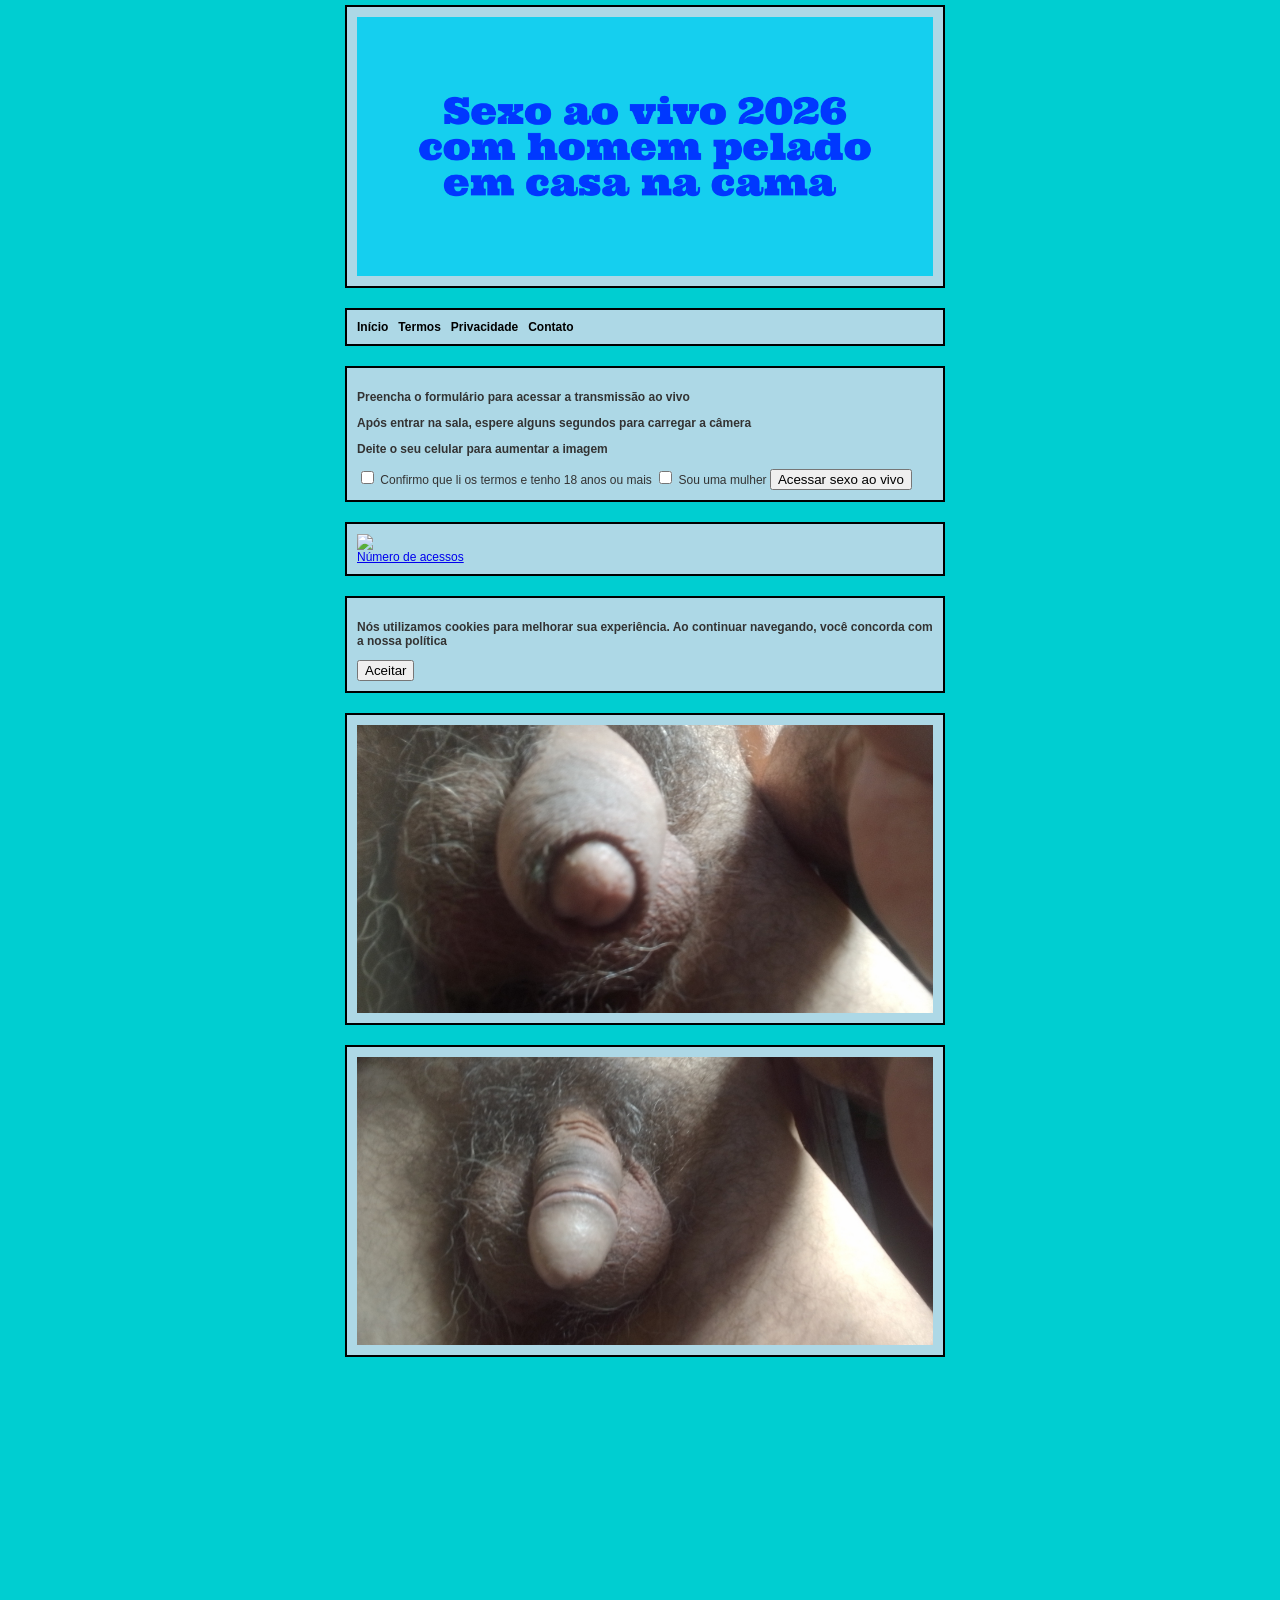
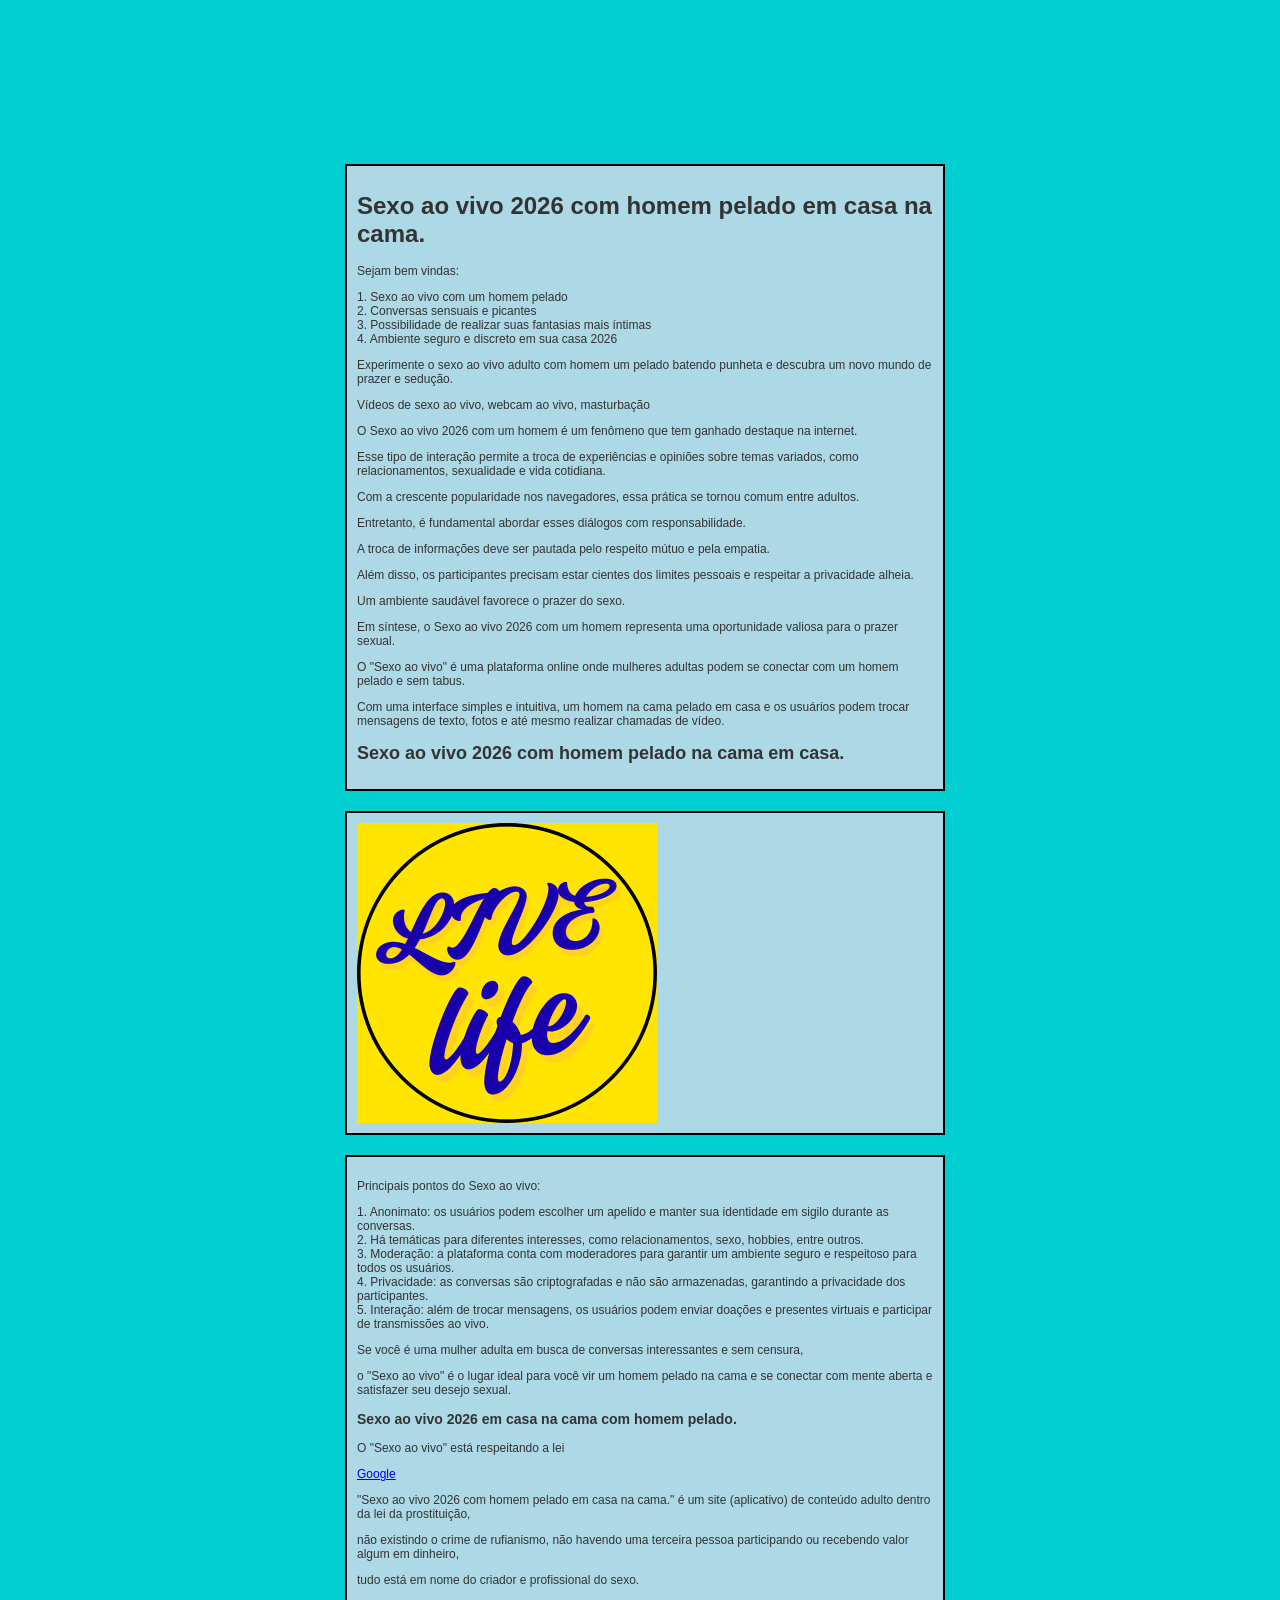
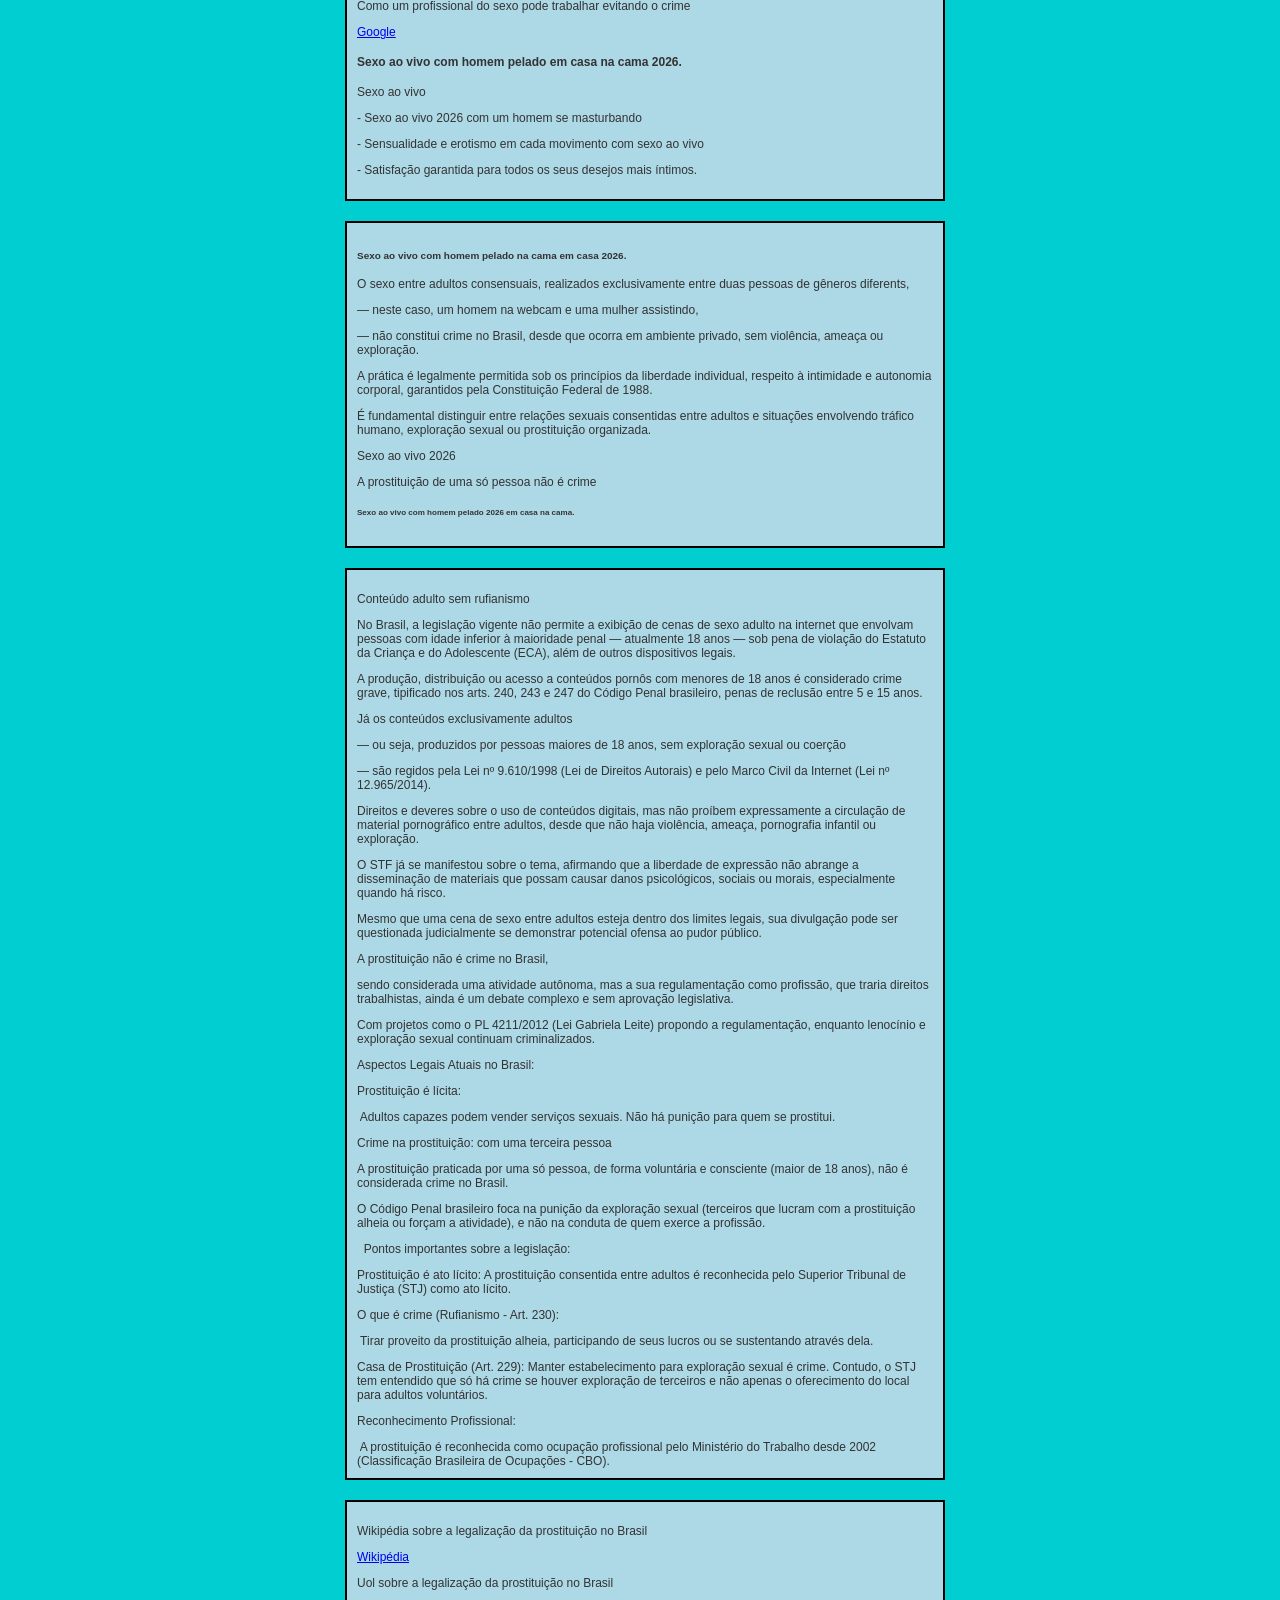
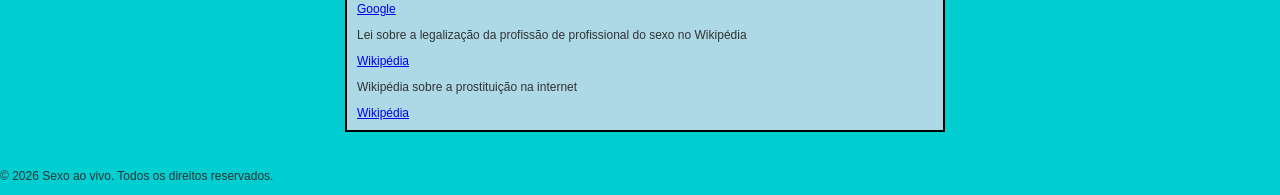
==== index.html @ d7269903 "Update index.html" ====
<!DOCTYPE html>
<html lang="pt-BR">
<head>
    <meta charset="UTF-8">
    <meta name="viewport" content="width=device-width, initial-scale=1.0">
    <title>Sexo ao vivo 2026 com homem pelado em casa na cama</title>
    <meta name="description" content="Sexo ao vivo 2026, sexo ao vivo 2026 com homem, sexo ao vivo 2026 com homem pelado, sexo ao vivo 2026 com homem em casa, sexo ao vivo 2026 com homem na cama.">

    
    
    <link rel="stylesheet" href="style.css"> 
    
        
    
    <link rel="manifest" href="/manifest.json">
<meta name="theme-color" content="#F5B027">  
 
    
    <meta name="apple-mobile-web-app-capable" content="yes">
    <meta name="apple-mobile-web-app-status-bar-style" content="black">
    <meta name="apple-mobile-web-app-title" content="MeuApp">
    <link rel="apple-touch-icon" href="pasta/videos/Sexo-ao-vivo.ico">

    
    <meta name="apple-itunes-app" content="app-id=myAppStoreID">
    
    
    <link rel="icon" href="/pasta/videos/Sexo-ao-vivo.ico" type="image/ico"> 


    <meta name="msvalidate.01" content="EC2CE0930C54CF8AAD1C45DFD36E71D3" />


    <link rel="canonical" href="https://sexoaovivo.website/" />


    <meta name="rating" content="adult">
    


</head>

<body>
    
    
   
   
   <div class="site-wrapper">
    <!-- Seus outros containers, textos e cabeçalhos vão aqui -->

       
    <div class="container">
    <img src="img/Sexo-ao-vivo-2026-com-homem-pelado-em-casa-na-cama(1).png" alt="Sexo ao vivo 2026 com homem pelado em casa na cama." title="Sexo ao vivo 2026 com homem pelado em casa na cama.">
    </div>
    


    <div class="container">
    <ul>
    <li><a href="index.html">Início</a></li>
    <li><a href="termos.html">Termos</a></li>
    <li><a href="policy.html">Privacidade</a></li>
    <li><a href="contato.html">Contato</a></li>
    </ul>
    </div>
    
    
 


  
      <div class="container">
      <p><strong>Preencha o formulário para acessar a transmissão ao vivo</strong></p>
      <p><strong>Após entrar na sala, espere alguns segundos para carregar a câmera</strong></p>
      <p><strong>Deite o seu celular para aumentar a imagem</strong></p>



<form action="sexoaovivo.html" method="GET">
    
    
       <input type="checkbox" id="confirmacao" name="confirmacao" required>
        <label for="confirmacao">Confirmo que li os termos e tenho 18 anos ou mais</label>
      
      
        <input type="checkbox" id="genero" name="genero" required>
        <label for="genero">Sou uma mulher</label>
  
     
 <button type="submite">Acessar sexo ao vivo</button>
      </form>
      </div>
      

 
   
    <div class="container">

    <a title="contador de visitas" href="https://www.calendario.cnt.br/ferramentas/contador-de-dias-calculadora-prazo-entre-datas">
    <img src="https://contador-gratis.com/contadores-de-visitas/110226045333556.gif"></a>
    <a href="https://www.contador-gratis.com/" title="contador de visitas">Número de acessos</a>
    </div>
    

    


    
    <div class="container">
    <p><strong>Nós utilizamos cookies para melhorar sua experiência. Ao continuar navegando, você concorda com a nossa política</strong></p>
        
    <button id="accept-cookies">Aceitar</button>
    </div>
    
    
    

    
    <div class="container">
    <img src="img/Sexo-ao-vivo-2026-com-homem-pelado-em-casa-na-cama(2).png" alt="Sexo ao vivo, sexo ao vivo 2026, sexo ao vivo 2026 com homem, sexo ao vivo com homem pelado, sexo ao vivo com homem em casa, sexo ao vivo com homem na cama." title="Sexo ao vivo 2026 com homem pelado em casa na cama.">
    </div>
      
    

    <div class="container">
    <img src="img/Sexo-ao-vivo-2026-com-homem-pelado-em-casa-na-cama(3).png" alt="Sexo ao vivo 2026 com homem pelado em casa na cama." title="Sexo ao vivo 2026 com homem pelado em casa na cama.">
    </div>


    <div class="video-container">
    <iframe src="https://archive.org/embed/100-rifles-faroeste-completo-dublado-hd" width="560" height="384" frameborder="0" webkitallowfullscreen="true" mozallowfullscreen="true" allowfullscreen></iframe>
    </div>
    
 
 
 <div class="container">
<h1>Sexo ao vivo 2026 com homem pelado em casa na cama.</h1>
    
<p>Sejam bem vindas:</p>

1. Sexo ao vivo com um homem pelado<br>
2. Conversas sensuais e picantes<br>
3. Possibilidade de realizar suas fantasias mais íntimas<br>
4. Ambiente seguro e discreto em sua casa 2026


<p>Experimente o sexo ao vivo adulto com homem um pelado batendo punheta e descubra um novo mundo de prazer e sedução.</p>

<p>Vídeos de sexo ao vivo, webcam ao vivo, masturbação</p>

<p>O Sexo ao vivo 2026 com um homem é um fenômeno que tem ganhado destaque na internet.</p>
Esse tipo de interação permite a troca de experiências e opiniões sobre temas variados, como relacionamentos, sexualidade e vida cotidiana. 
<p>Com a crescente popularidade nos navegadores, essa prática se tornou comum entre adultos.</p>


<p>Entretanto, é fundamental abordar esses diálogos com responsabilidade.</p>
A troca de informações deve ser pautada pelo respeito mútuo e pela empatia. 
<p>Além disso, os participantes precisam estar cientes dos limites pessoais e respeitar a privacidade alheia.</p>
Um ambiente saudável favorece o prazer do sexo.

<p>Em síntese, o Sexo ao vivo 2026 com um homem representa uma oportunidade valiosa para o prazer sexual.</p>

<p>O "Sexo ao vivo" é uma plataforma online onde mulheres adultas podem se conectar com um homem pelado e sem tabus.</p>
    Com uma interface simples e intuitiva, um homem na cama pelado em casa e os usuários podem trocar mensagens de texto, fotos e até mesmo realizar chamadas de vídeo.

<h2>Sexo ao vivo 2026 com homem pelado na cama em casa.</h2>
</div>


   <div class="container">
   <img src="img/Live-life.png" alt"Live life" title="Live life">
   </div>
       
       

   <div class="container">
    <p>Principais pontos do Sexo ao vivo:</p>
    1. Anonimato: os usuários podem escolher um apelido e manter sua identidade em sigilo durante as conversas.<br>
    2. Há temáticas para diferentes interesses, como relacionamentos, sexo, hobbies, entre outros.<br>
    3. Moderação: a plataforma conta com moderadores para garantir um ambiente seguro e respeitoso para todos os usuários.<br>
    4. Privacidade: as conversas são criptografadas e não são armazenadas, garantindo a privacidade dos participantes.<br>
    5. Interação: além de trocar mensagens, os usuários podem enviar doações e presentes virtuais e participar de transmissões ao vivo.

    <p>Se você é uma mulher adulta em busca de conversas interessantes e sem censura,</p>
    <p>o "Sexo ao vivo" é o lugar ideal para você vir um homem pelado na cama e se conectar com mente aberta e satisfazer seu desejo sexual.

    
    
 <h3>Sexo ao vivo 2026 em casa na cama com homem pelado.</h3>
    

<p>O "Sexo ao vivo" está respeitando a lei</p>
   <a href="https://tinyurl.com/4kpzr9rn">Google</a>
        <p>"Sexo ao vivo 2026 com homem pelado em casa na cama." é um site (aplicativo) de conteúdo adulto dentro da lei da prostituição,</p>
    <p>não existindo o crime de rufianismo, não havendo uma terceira pessoa participando ou recebendo valor algum em dinheiro,</p>
    <p>tudo está em nome do criador e profissional do sexo.</p>
    
     <p>Como um profissional do sexo pode trabalhar evitando o crime</p>
    <a href="https://tinyurl.com/4rt39srr">Google</a>
      
  
 <h4>Sexo ao vivo com homem pelado em casa na cama 2026.</h4>
     
    
<a>Sexo ao vivo</a>
<p>- Sexo ao vivo 2026 com um homem se masturbando</p>
<p>- Sensualidade e erotismo em cada movimento com sexo ao vivo</p>
<p>- Satisfação garantida para todos os seus desejos mais íntimos.</p>
</div>

  <div class="container">
 <h5>Sexo ao vivo com homem pelado na cama em casa 2026.</h5>


     <p>O sexo entre adultos consensuais, realizados exclusivamente entre duas pessoas de gêneros diferents,</p> 
     — neste caso, um homem na webcam e uma mulher assistindo,
     <p>— não constitui crime no Brasil, desde que ocorra em ambiente privado, sem violência, ameaça ou exploração.</p> 
<p>A prática é legalmente permitida sob os princípios da liberdade individual, respeito à intimidade e autonomia corporal, garantidos pela Constituição Federal de 1988.</p>

     <p>É fundamental distinguir entre relações sexuais consentidas entre adultos e situações envolvendo tráfico humano, exploração sexual ou prostituição organizada.</p>
 
 Sexo ao vivo 2026
<p>A prostituição de uma só pessoa não é crime</p><a href="https://www.google.com/search?q=A+legaliza%C3%A7%C3%A3o+da+prostitui%C3%A7%C3%A3o+no+Brasil"></a>

<h6>Sexo ao vivo com homem pelado 2026 em casa na cama.</h6>
</div>

<div class="container">
       <p>Conteúdo adulto sem rufianismo</p>
    
    No Brasil, a legislação vigente não permite a exibição de cenas de sexo adulto na internet que envolvam pessoas com idade inferior à maioridade penal
    — atualmente 18 anos
    — sob pena de violação do Estatuto da Criança e do Adolescente (ECA), além de outros dispositivos legais.
<p>A produção, distribuição ou acesso a conteúdos pornôs com menores de 18 anos é considerado crime grave, tipificado nos arts. 240, 243 e 247 do Código Penal brasileiro, penas de reclusão entre 5 e 15 anos.</p>

<p>Já os conteúdos exclusivamente adultos</p>
<p>— ou seja, produzidos por pessoas maiores de 18 anos, sem exploração sexual ou coerção</p> 
<p>— são regidos pela Lei nº 9.610/1998 (Lei de Direitos Autorais) e pelo Marco Civil da Internet (Lei nº 12.965/2014).</p> 
<p>Direitos e deveres sobre o uso de conteúdos digitais, mas não proíbem expressamente a circulação de material pornográfico entre adultos, desde que não haja violência, ameaça, pornografia infantil ou exploração.</p>

O STF já se manifestou sobre o tema, afirmando que a liberdade de expressão não abrange a disseminação de materiais que possam causar danos psicológicos, sociais ou morais, especialmente quando há risco. 
<p>Mesmo que uma cena de sexo entre adultos esteja dentro dos limites legais, sua divulgação pode ser questionada judicialmente se demonstrar potencial ofensa ao pudor público.</p>

  
    
    <p>A prostituição não é crime no Brasil,</p>
     <p>sendo considerada uma atividade autônoma, mas a sua regulamentação como profissão, que traria direitos trabalhistas, ainda é um debate complexo e sem aprovação legislativa.</p>
Com projetos como o PL 4211/2012 (Lei Gabriela Leite) propondo a regulamentação, enquanto lenocínio e exploração sexual continuam criminalizados.

     <p>Aspectos Legais Atuais no Brasil:</p>

     <p>Prostituição é lícita:</p> Adultos capazes podem vender serviços sexuais. Não há punição para quem se prostitui.    

<p>Crime na prostituição: com uma terceira pessoa</p>

     A prostituição praticada por uma só pessoa, de forma voluntária e consciente (maior de 18 anos), não é considerada crime no Brasil. 

     <p>O Código Penal brasileiro foca na punição da exploração sexual (terceiros que lucram com a prostituição alheia ou forçam a atividade), e não na conduta de quem exerce a profissão.</p> 

     Pontos importantes sobre a legislação:

     <p>Prostituição é ato lícito: A prostituição consentida entre adultos é reconhecida pelo Superior Tribunal de Justiça (STJ) como ato lícito.</p>

     <p>O que é crime (Rufianismo - Art. 230):</p>
      Tirar proveito da prostituição alheia, participando de seus lucros ou se sustentando através dela.

     <p>Casa de Prostituição (Art. 229): Manter estabelecimento para exploração sexual é crime. Contudo, o STJ tem entendido que só há crime se houver exploração de terceiros e não apenas o oferecimento do local para adultos voluntários.</p>

     <p>Reconhecimento Profissional:</p>
      A prostituição é reconhecida como ocupação profissional pelo Ministério do Trabalho desde 2002 (Classificação Brasileira de Ocupações - CBO). 
     </div>



  <div class="container">
   <p>Wikipédia sobre a legalização da prostituição no Brasil</p>
   <a href="https://www.google.com">Wikipédia</a>



  <p>Uol sobre a legalização da prostituição no Brasil</p>
<a href="https://www.google.com/search?q=Uol+sobre+a+legaliza%C3%A7%C3%A3o+da+prostitui%C3%A7%C3%A3o+no+Brasil">Google</a>

   
  
  <p>Lei sobre a legalização da profissão de profissional do sexo no Wikipédia</p>
  <a href="https://tinyurl.com/4z6n74wy">Wikipédia</a>



  <p>Wikipédia sobre a prostituição na internet</p>
  <a href="https://pt.wikipedia.org/wiki/Prostitui%C3%A7%C3%A3o_na_Internet">Wikipédia</a>
  </div>
    
</div>

    
       <footer>
    <p>&copy; 2026 Sexo ao vivo. Todos os direitos reservados.</p>
       </footer>



   
        <script src="script.js"></script>
   
  

</body>

</html>
---- style.css ----
/* 1. O BODY controla apenas o visual da página como um todo */
body {
    font-family: 'Arial', sans-serif;
    font-size: 12px;
    background-color: #00CED1;
    color: #333;
    margin: 0; /* Recomendado para remover margens padrão do navegador */
}

/* 2. Um container global que centraliza o conteúdo */
.site-wrapper {
    display: flex;
    justify-content: center; /* Centraliza horizontalmente */
    align-items: center;     /* Centraliza verticalmente */
    flex-direction: column;
    min-height: 100vh;
    width: 100%;
    padding: 5px;
}

/* 3. IMAGENS - Essencial para não estourarem a tela */
img {
    max-width: 100%;
    height: auto;
    display: block;
}

/* 4. CONTAINERS - Estilização e limite de largura */
.jaas-container,
.container, 
.steam-container,
.contador-wrapper, 
.formulario {
    width: 100%;
    max-width: 600px; /* Ajuste conforme a largura desejada */
    background-color: #ADD8E6;
    margin: 0 auto 20px auto; /* 0 topo, auto lados, 20px base */
    border: 2px solid #000000; /* Borda sólida preta de 2px */
    padding: 10px;
    box-sizing: border-box; /* Garante que o padding não aumente a largura total */
}

/* 5. LISTAS */
.container ul {
    display: flex; /* Alinha os itens na horizontal */
    list-style: none; /* Remove as bolinhas da lista */
    gap: 10px; /* Espaçamento entre os itens */
    padding: 0; /* Remove o recuo padrão do navegador */
    margin: 0;
}

.container ul li a {
    text-decoration: none; /* Remove o sublinhado dos links */
    color: #000;
    font-weight: bold;
}
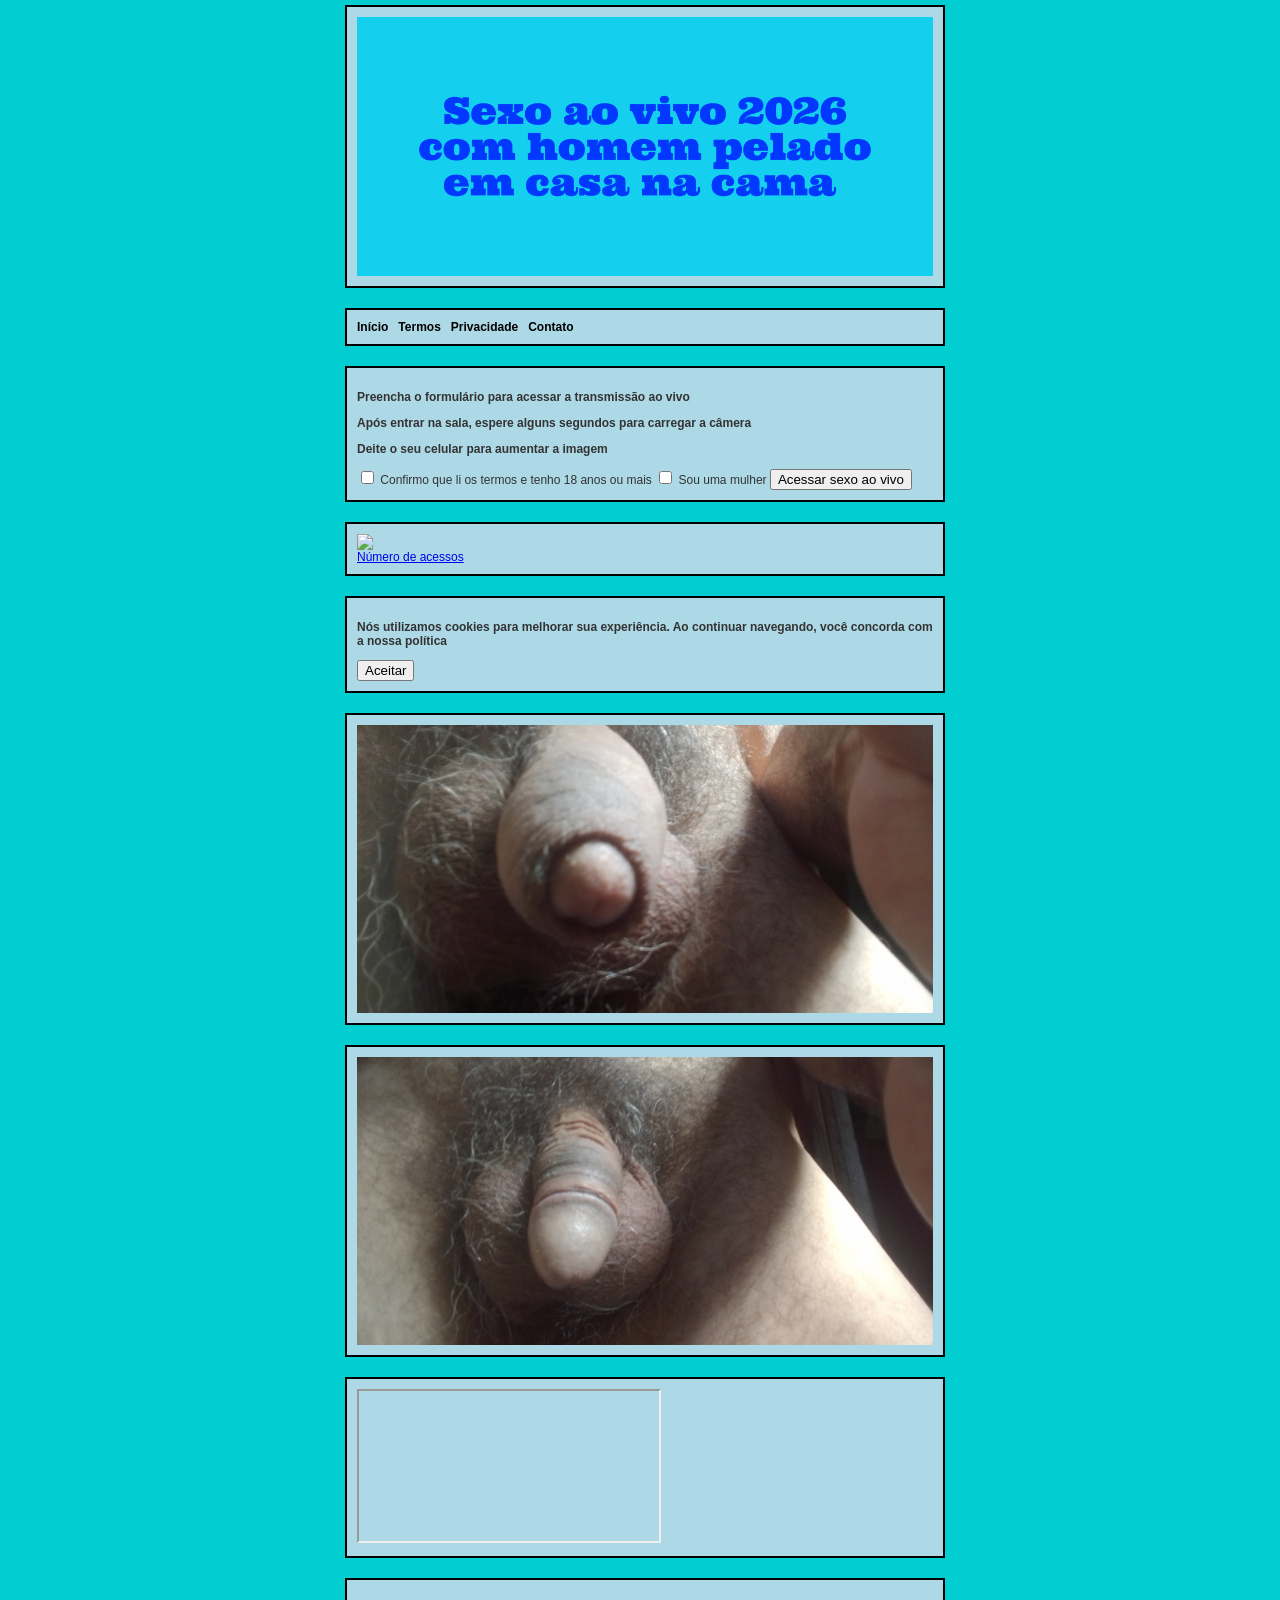
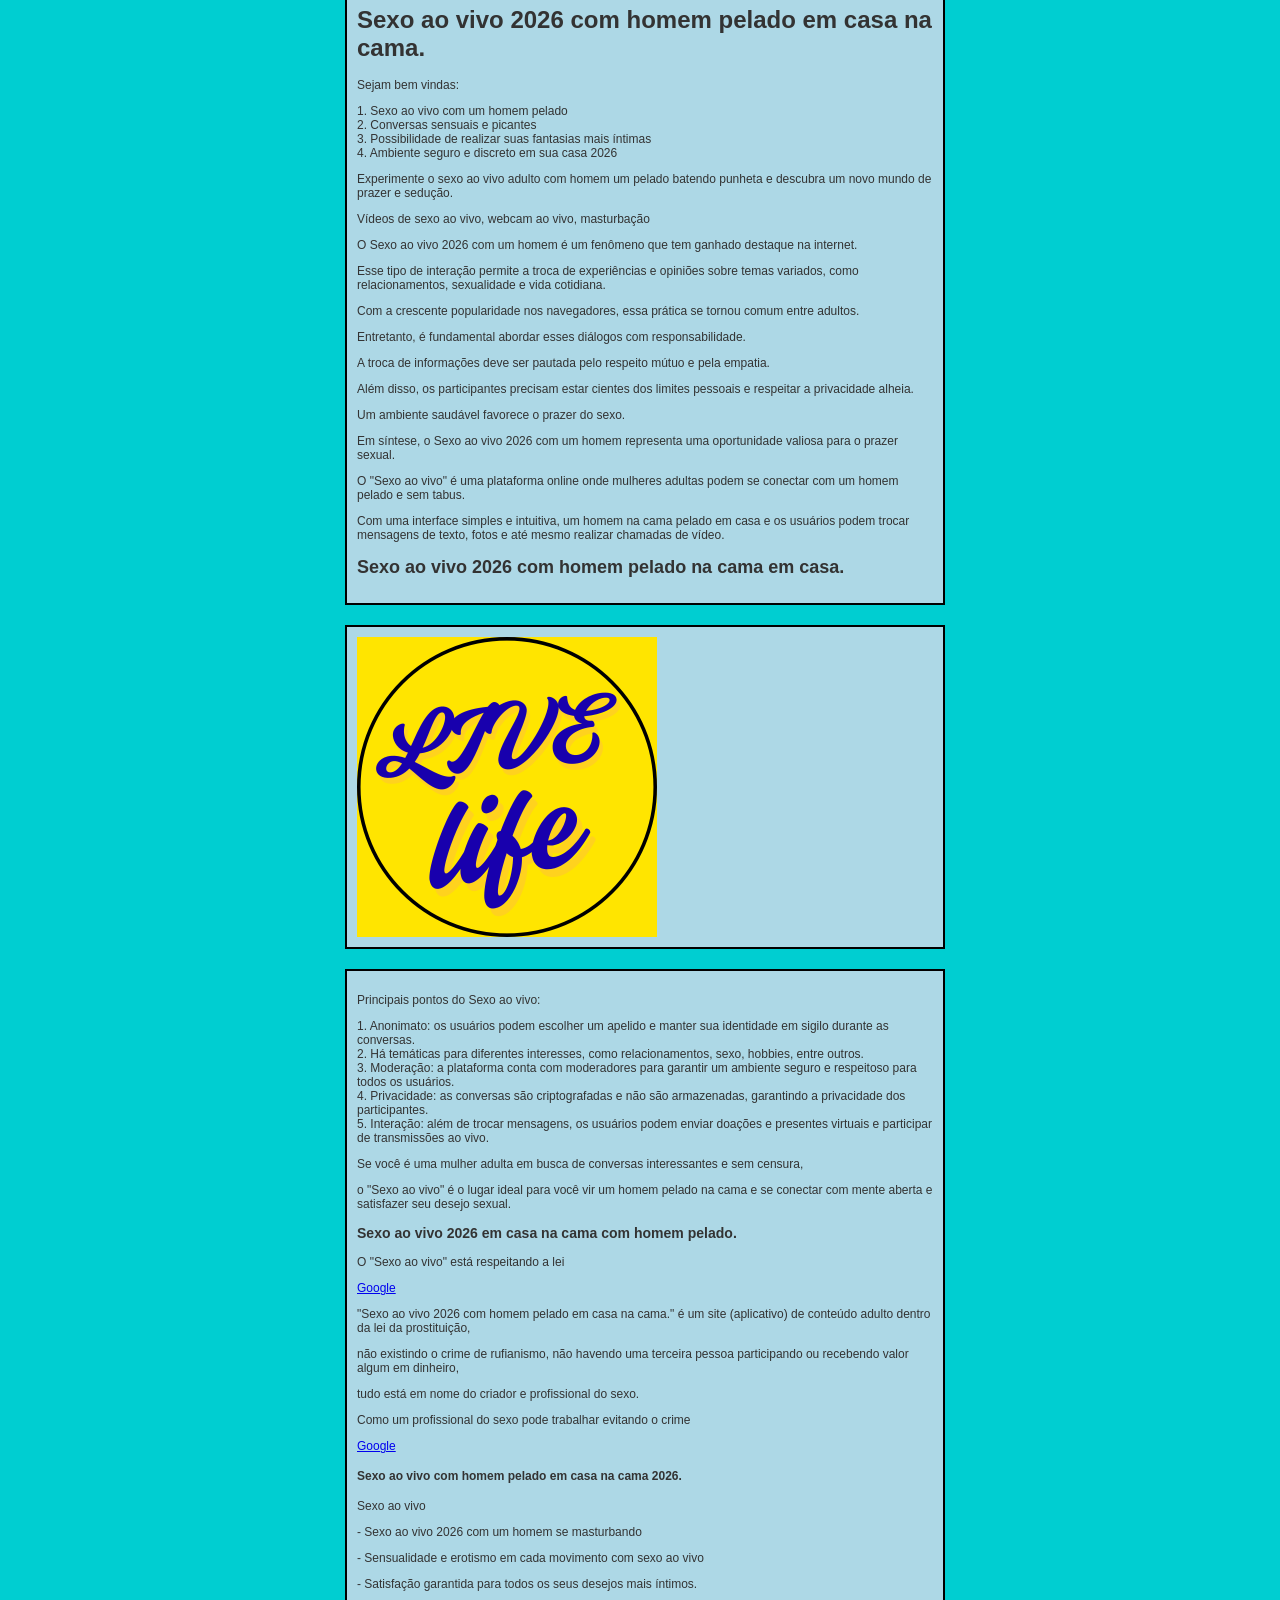
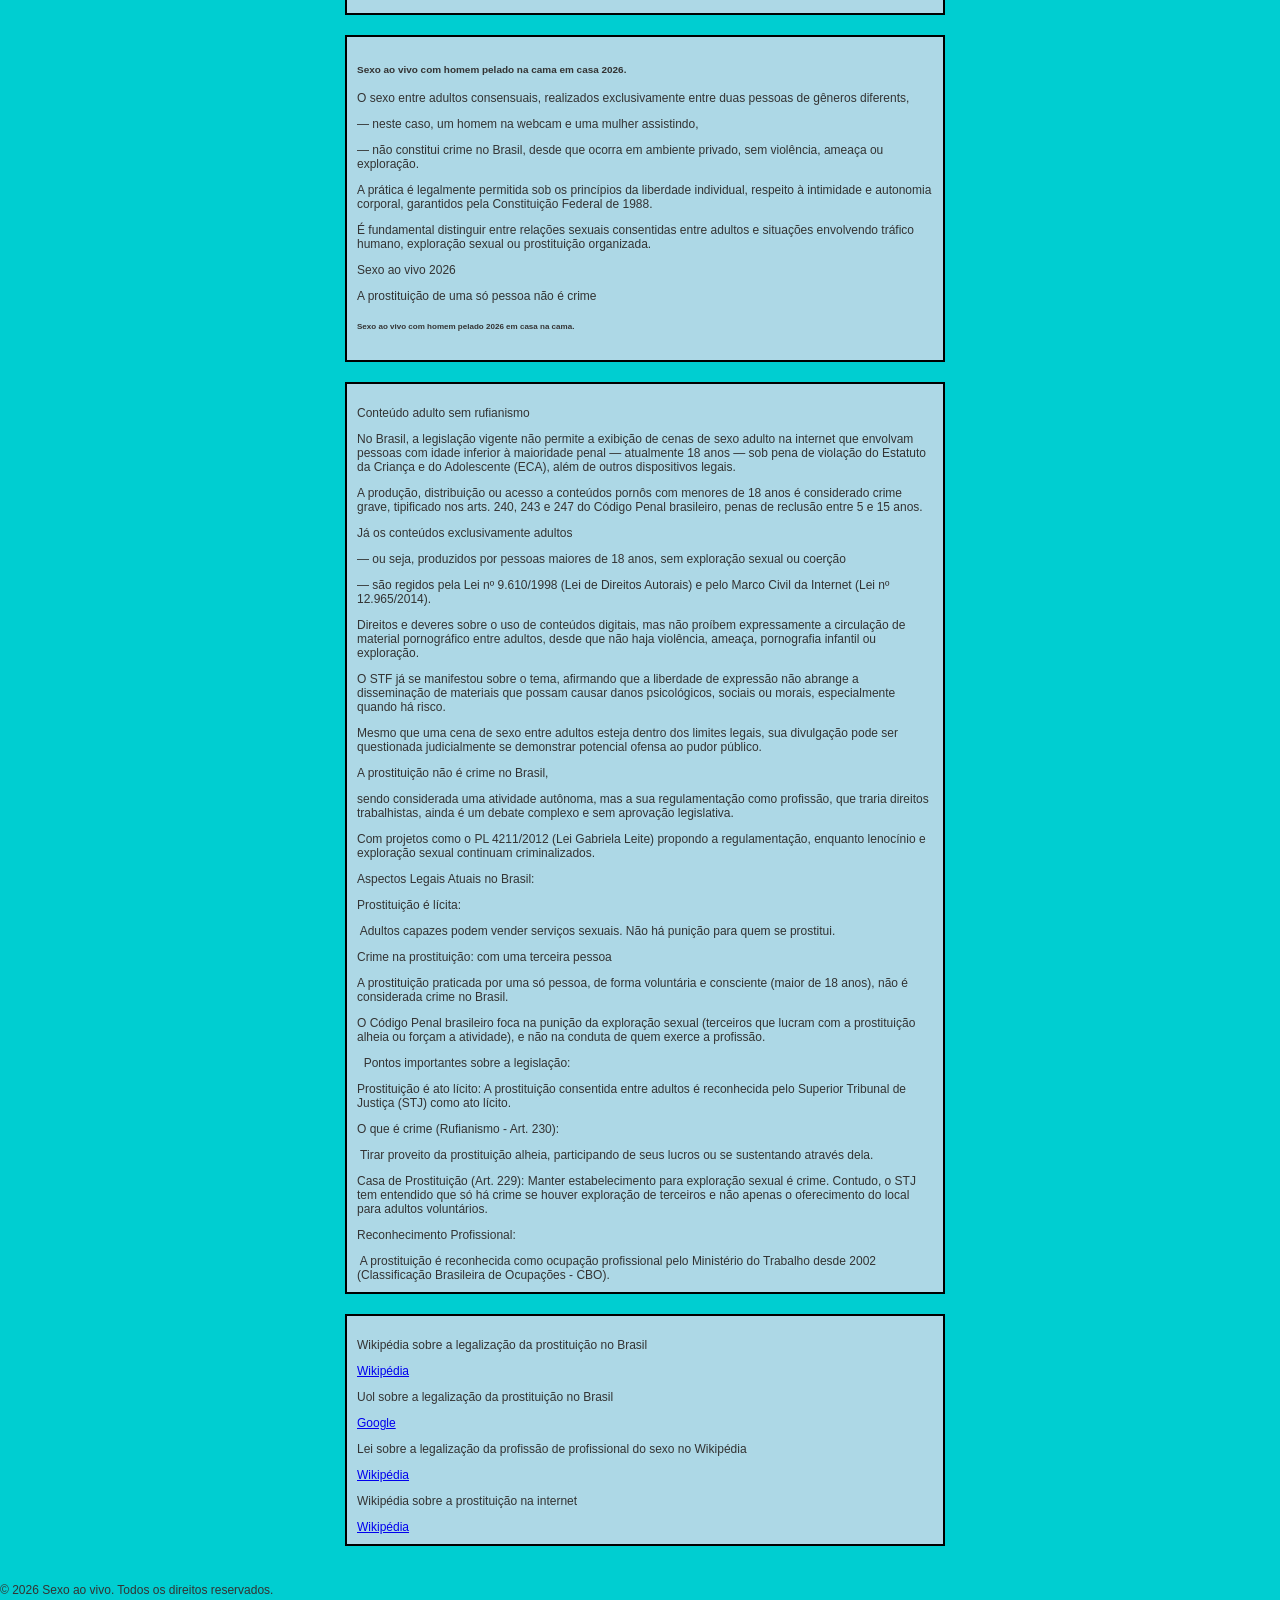
==== commit 0e815f47: "Update index.html" ====
--- a/index.html
+++ b/index.html
@@ -76,7 +76,7 @@
 
 
 
-<form action="sexoaovivo.html" method="GET">
+      <form action="sexoaovivo.html" method="GET">
     
     
        <input type="checkbox" id="confirmacao" name="confirmacao" required>
@@ -87,7 +87,7 @@
         <label for="genero">Sou uma mulher</label>
   
      
- <button type="submite">Acessar sexo ao vivo</button>
+   <button type="submite">Acessar sexo ao vivo</button>
       </form>
       </div>
       
@@ -128,7 +128,7 @@
 
 
     <div class="video-container">
-    <iframe src="https://archive.org/embed/100-rifles-faroeste-completo-dublado-hd" width="560" height="384" frameborder="0" webkitallowfullscreen="true" mozallowfullscreen="true" allowfullscreen></iframe>
+    <iframe src="https://archive.org/embed/100-rifles-faroeste-completo-dublado-hd" webkitallowfullscreen="true" mozallowfullscreen="true" allowfullscreen></iframe>
     </div>
     
  
--- a/style.css
+++ b/style.css
@@ -29,6 +29,7 @@
 
 /* 4. CONTAINERS - Estilização e limite de largura */
 .jaas-container,
+.video-container, 
 .container, 
 .steam-container,
 .contador-wrapper, 
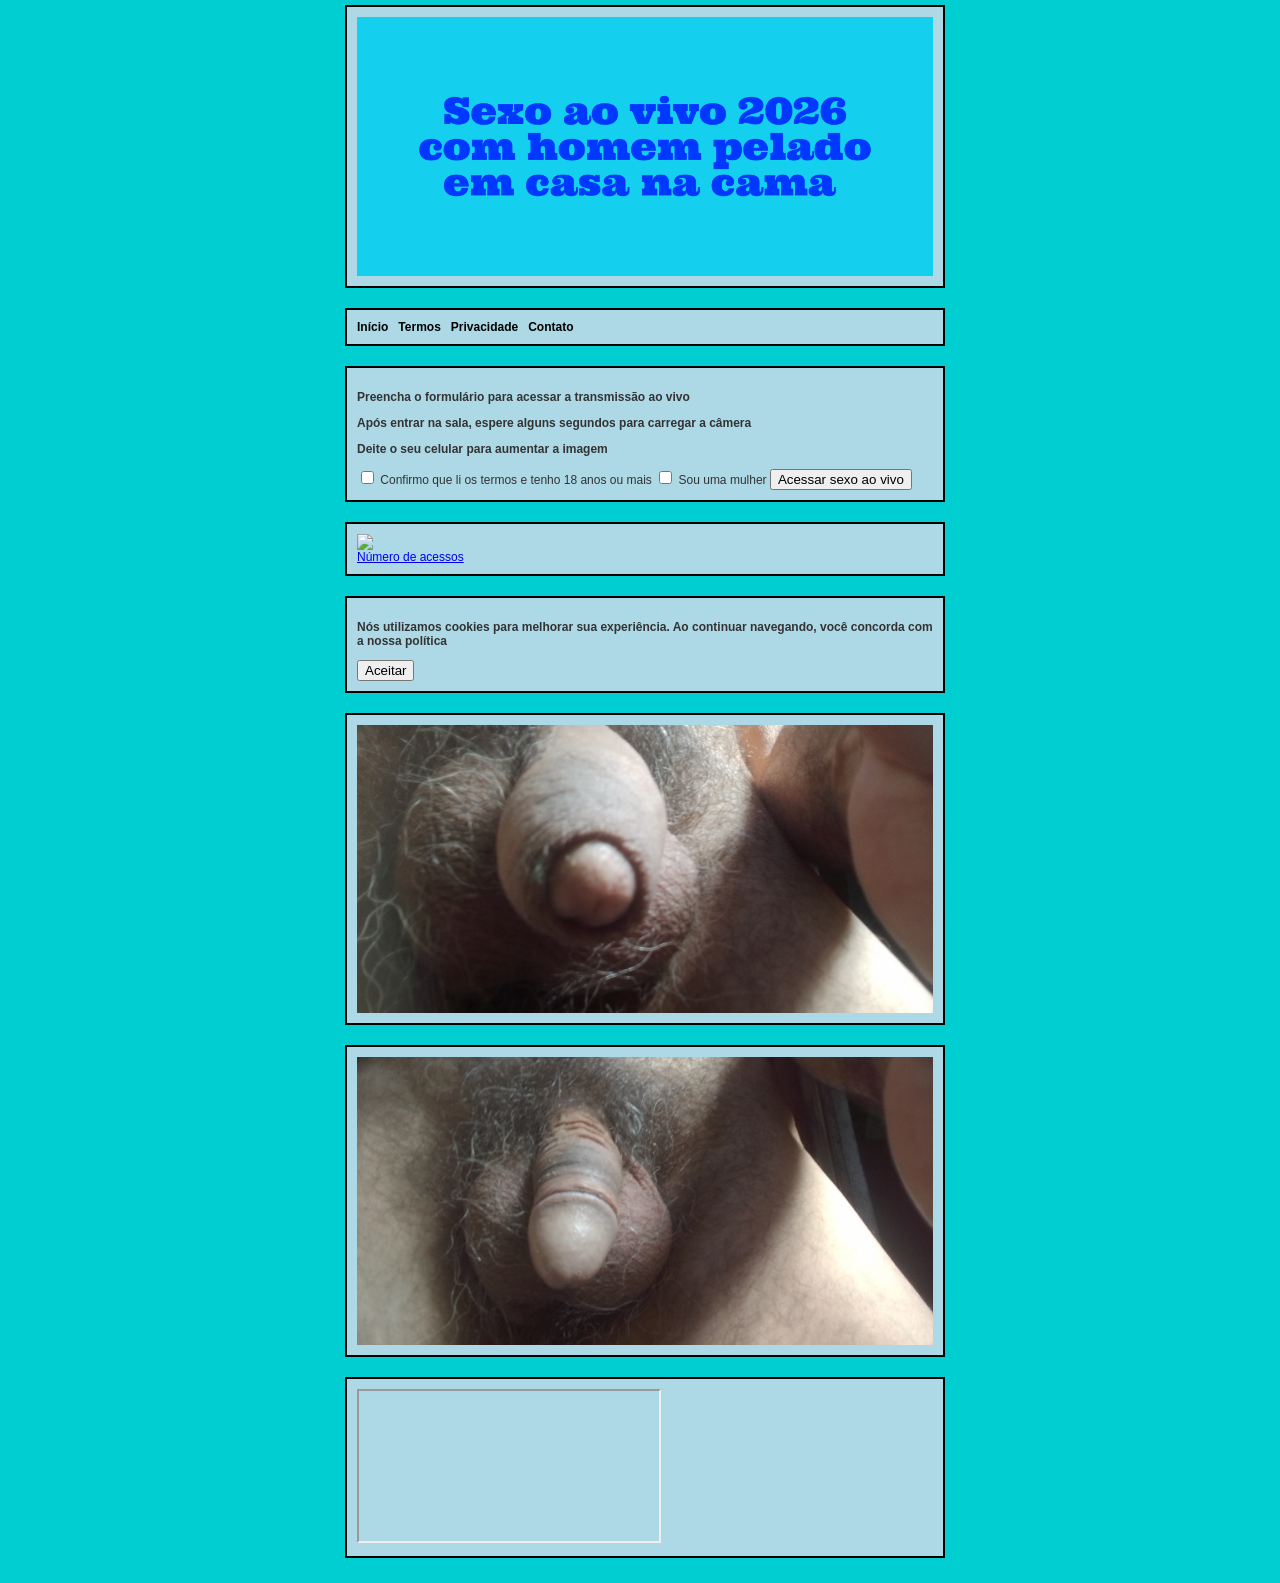
==== commit eaac1207: "Update index.html" ====
--- a/index.html
+++ b/index.html
@@ -128,7 +128,7 @@
 
 
     <div class="video-container">
-    <iframe src="https://archive.org/embed/100-rifles-faroeste-completo-dublado-hd" webkitallowfullscreen="true" mozallowfullscreen="true" allowfullscreen></iframe>
+    <iframe src="https://archive.org/embed/100-rifles-faroeste-completo-dublado-hd"</iframe>
     </div>
     
  
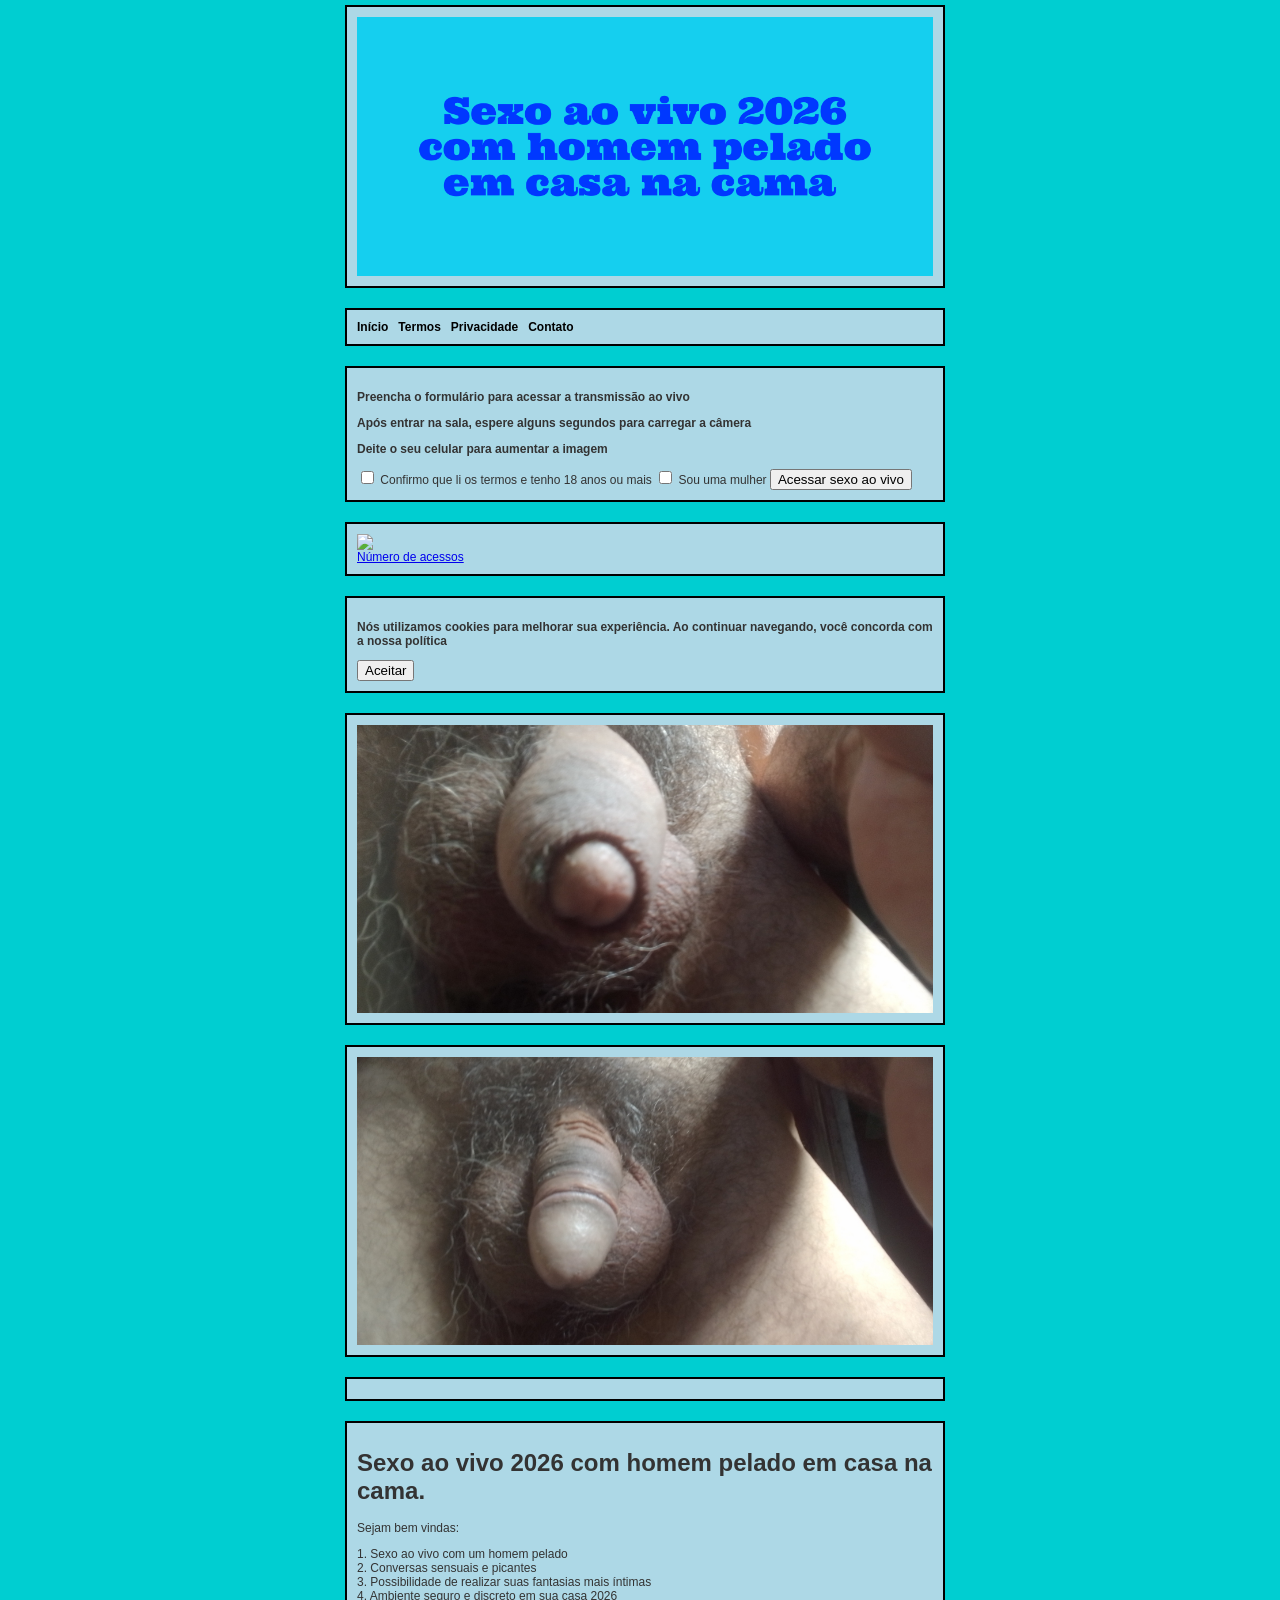
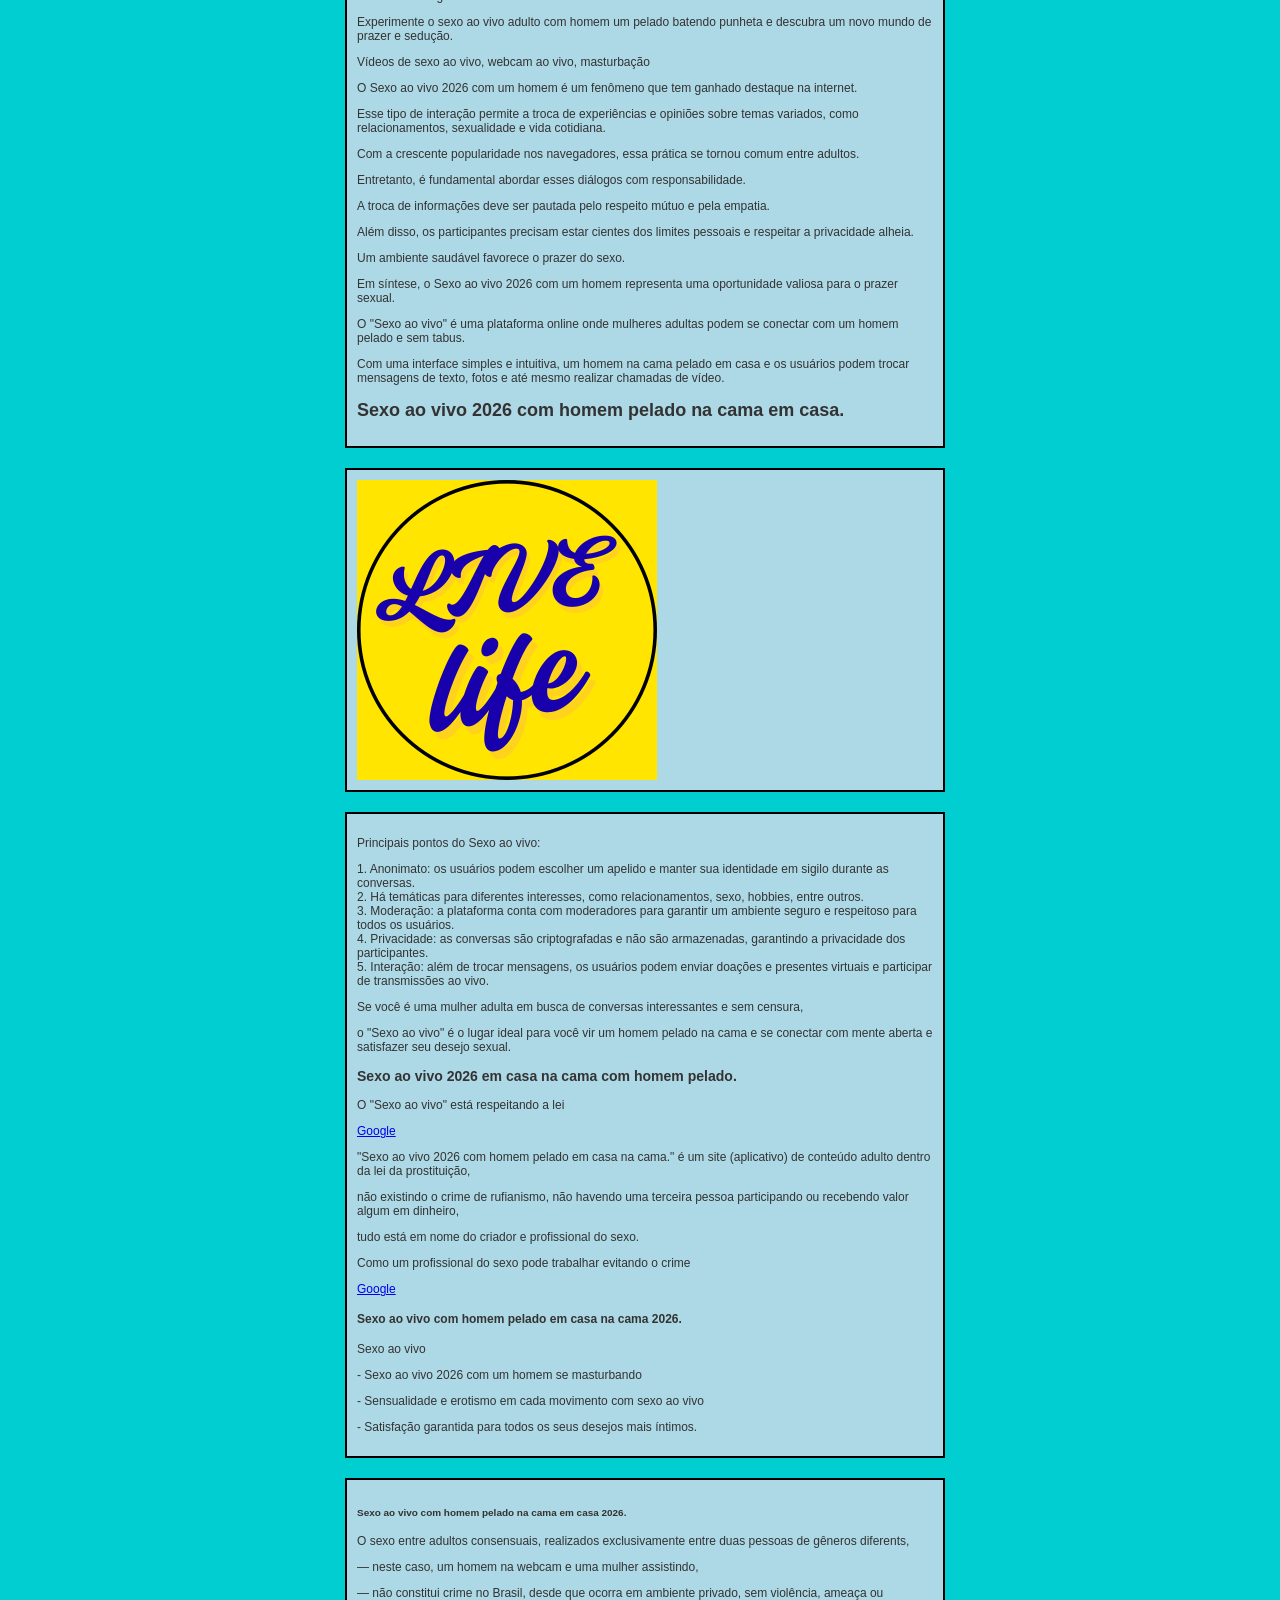
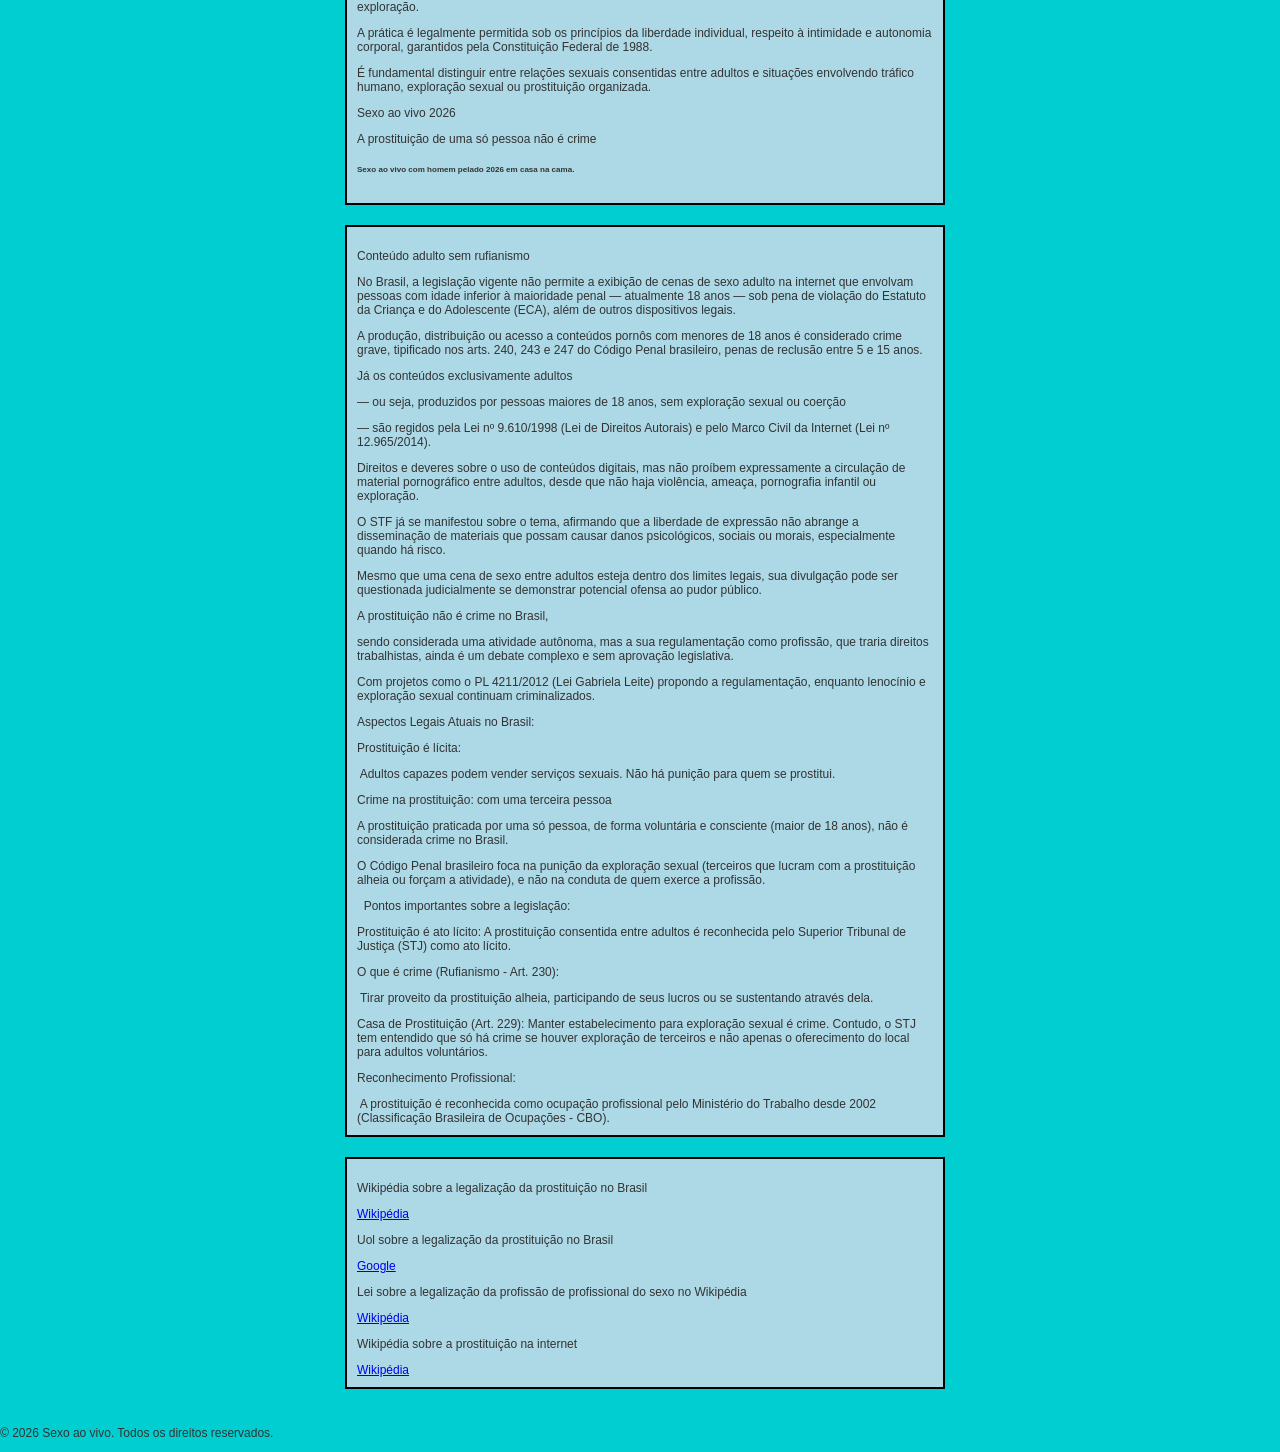
==== commit dbb31664: "Update index.html" ====
--- a/index.html
+++ b/index.html
@@ -38,9 +38,9 @@
     
 
 
-</head>
-
-<body>
+   </head>
+
+   <body>
     
     
    
@@ -128,7 +128,7 @@
 
 
     <div class="video-container">
-    <iframe src="https://archive.org/embed/100-rifles-faroeste-completo-dublado-hd"</iframe>
+    
     </div>
     
  
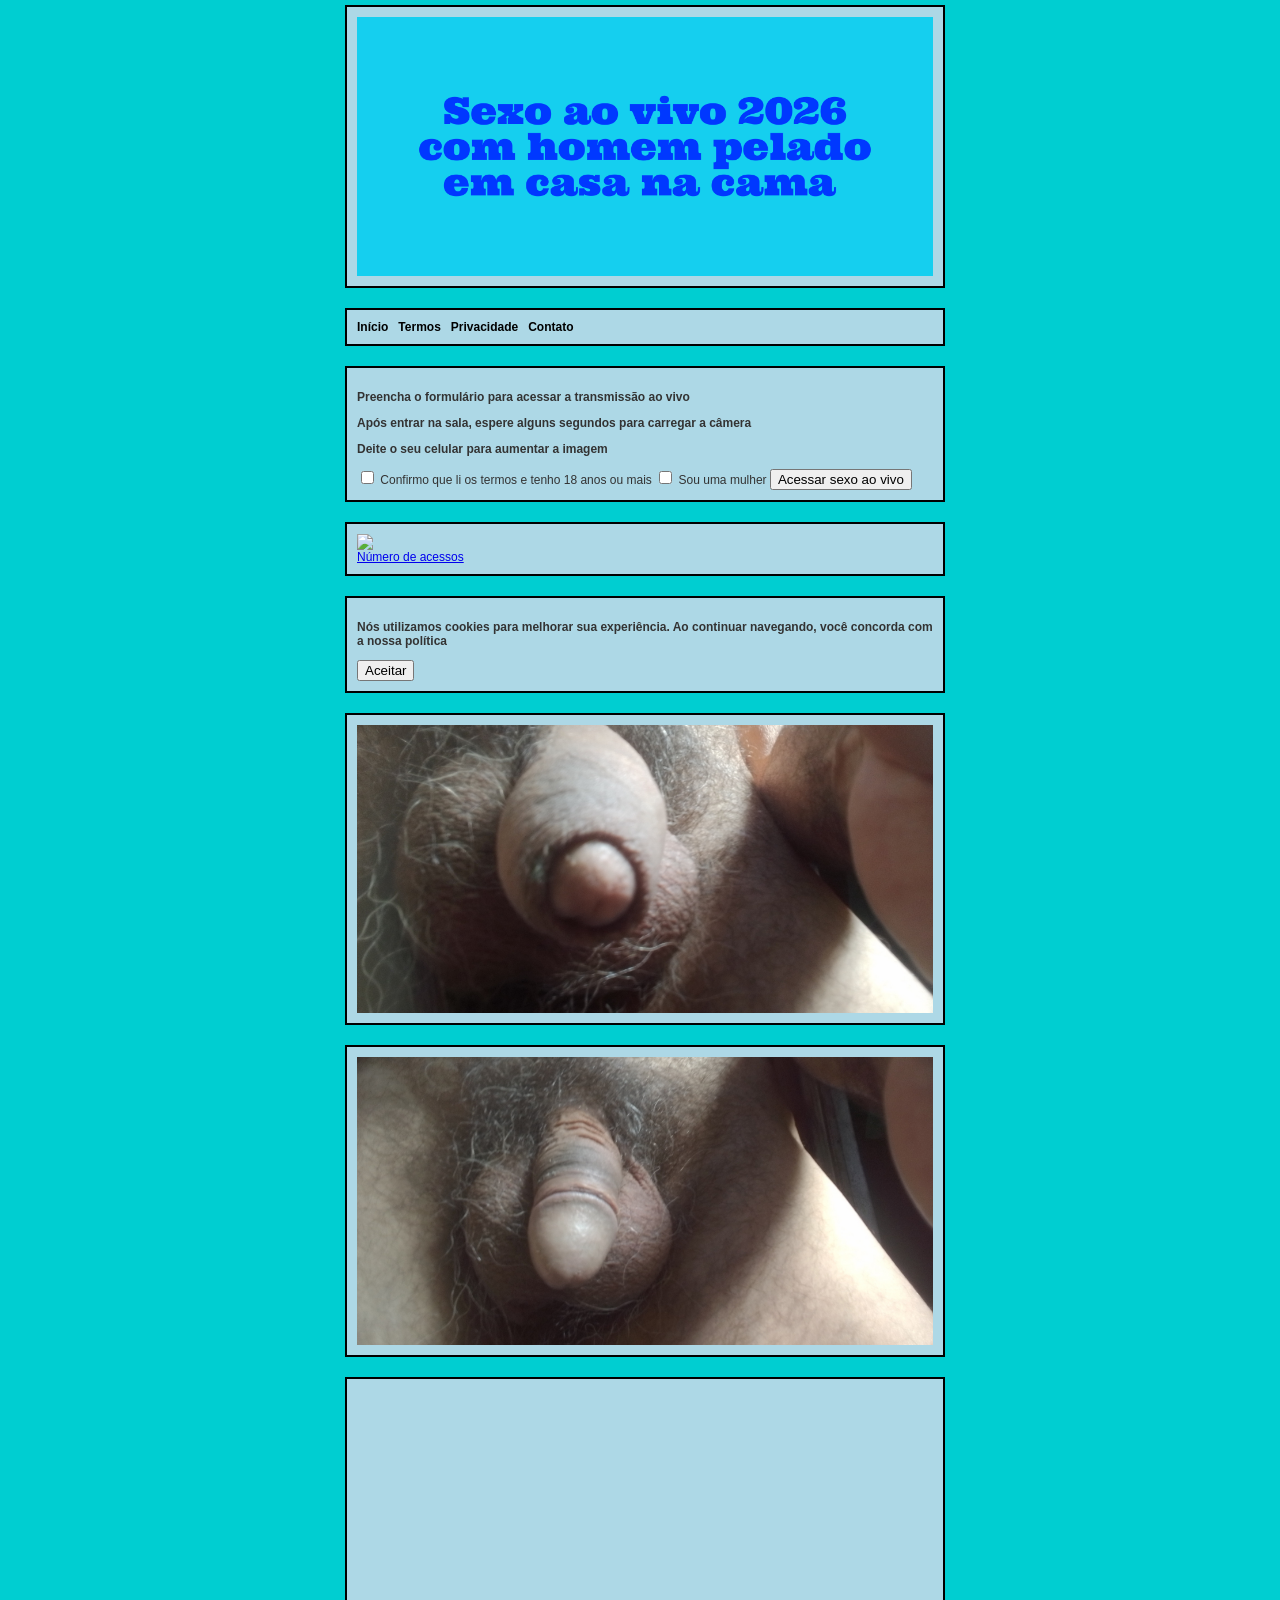
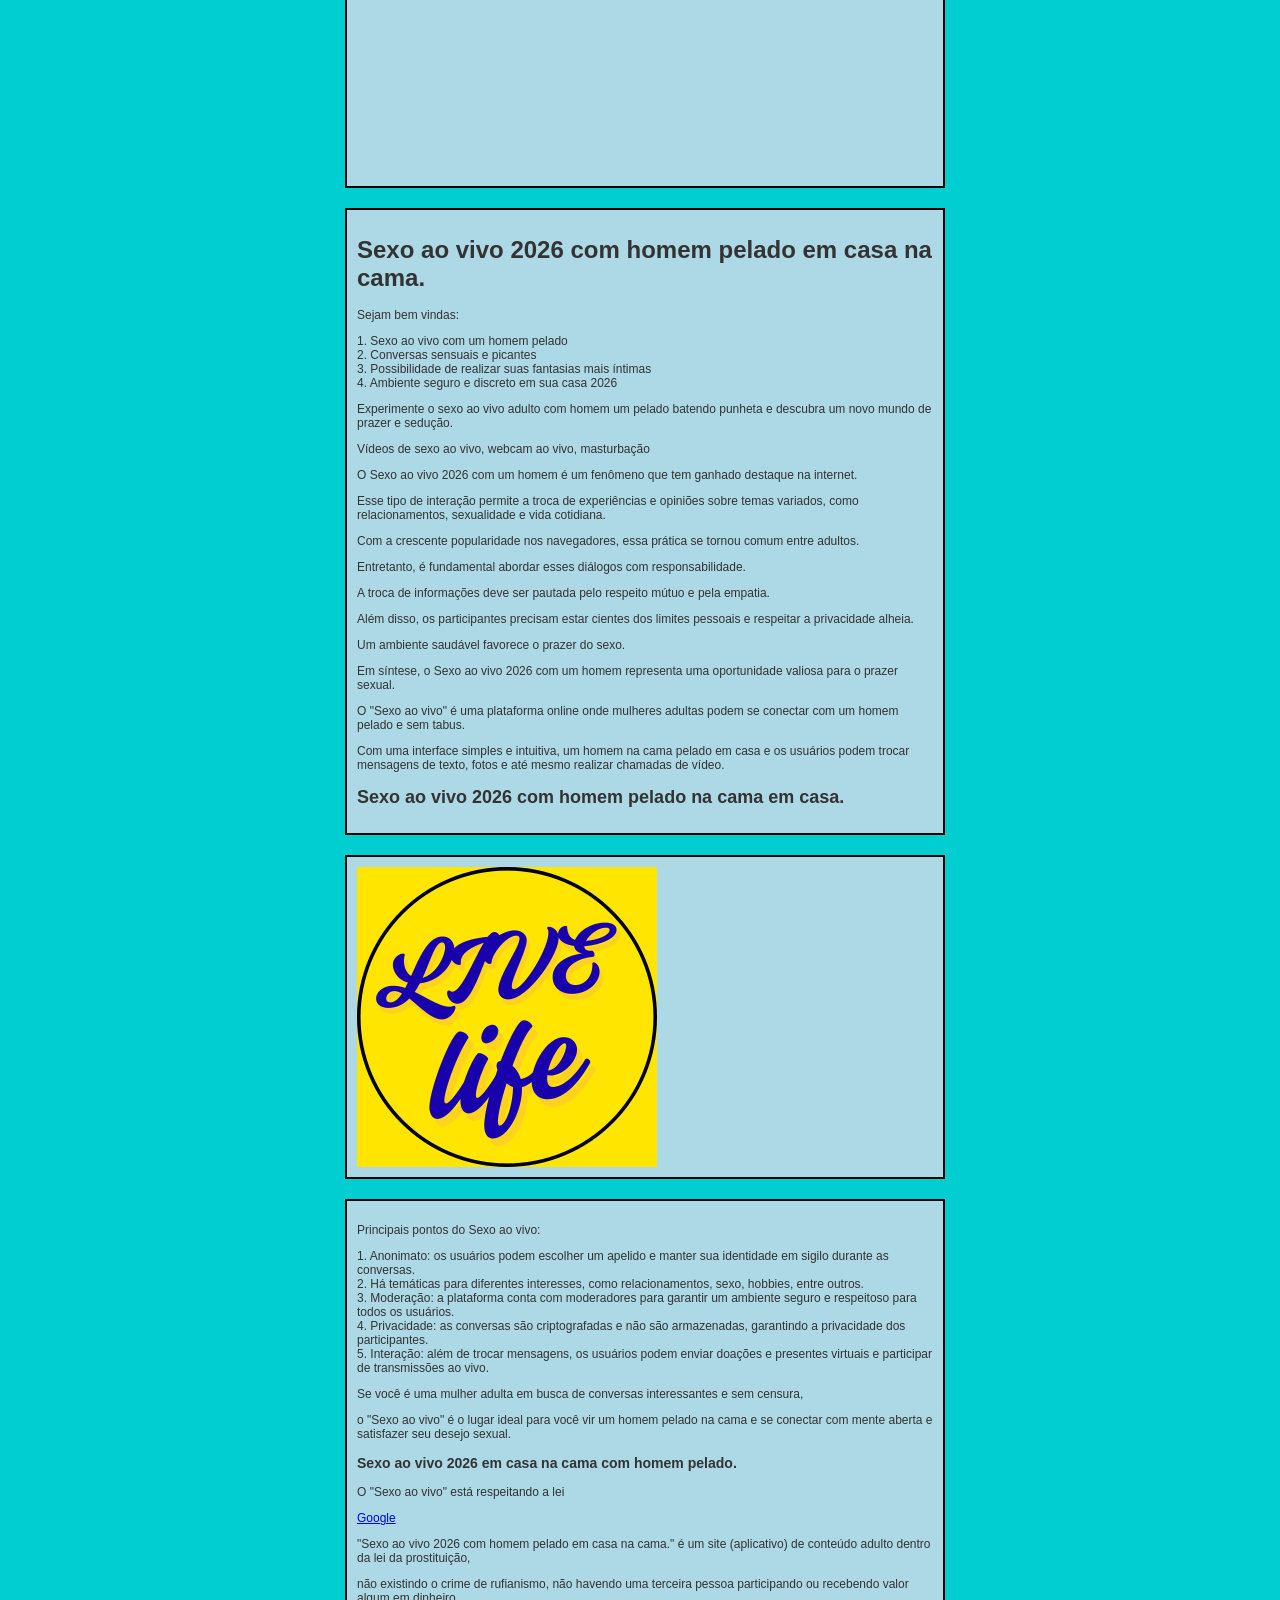
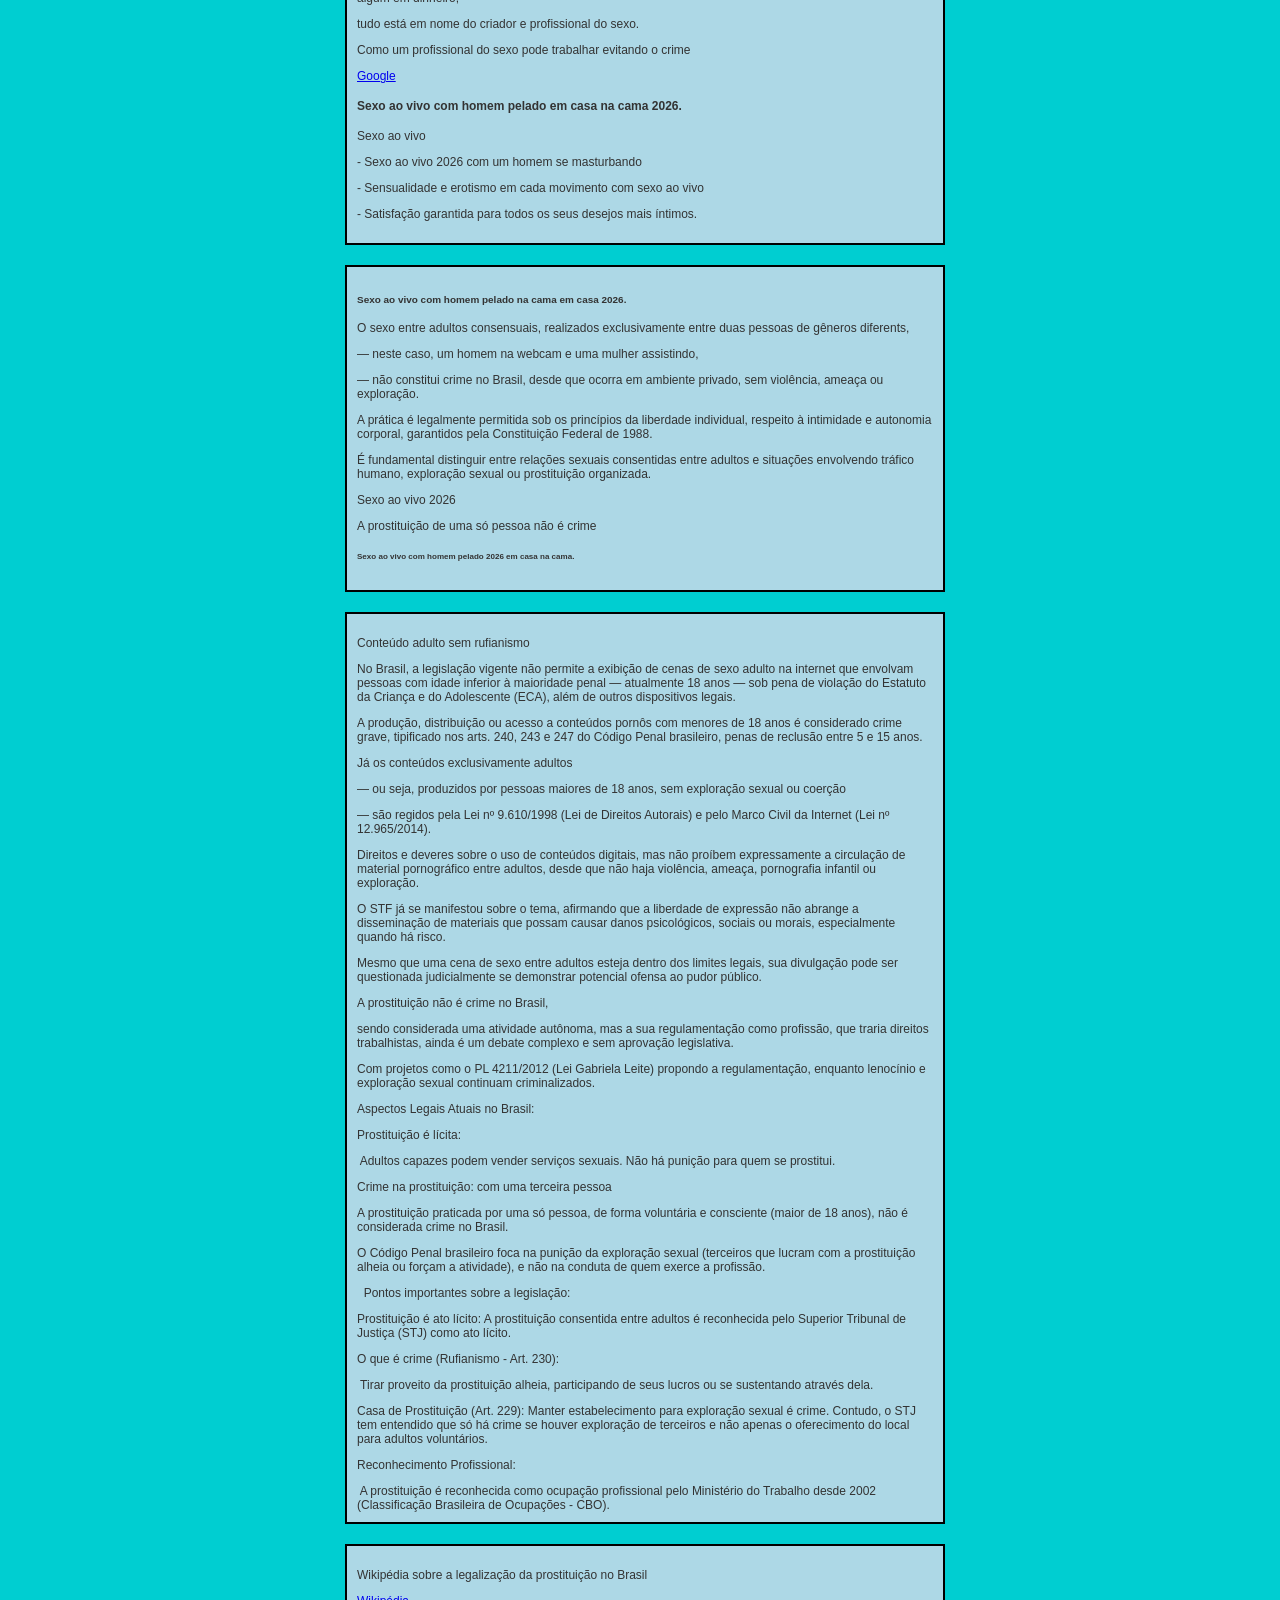
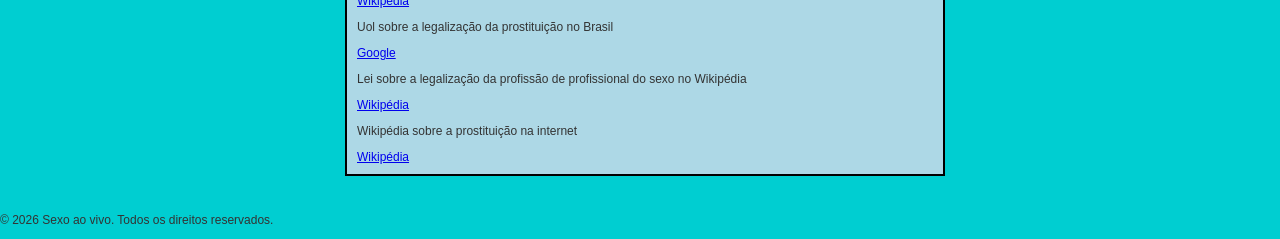
==== commit fdcbe20b: "Update index.html" ====
--- a/index.html
+++ b/index.html
@@ -87,7 +87,7 @@
         <label for="genero">Sou uma mulher</label>
   
      
-   <button type="submite">Acessar sexo ao vivo</button>
+      <button type="submite">Acessar sexo ao vivo</button>
       </form>
       </div>
       
@@ -128,7 +128,7 @@
 
 
     <div class="video-container">
-    
+    <iframe src="https://archive.org/embed/100-rifles-faroeste-completo-dublado-hd/A Roleta Fatal Faroeste Completo Dublado.mp4" width="560" height="384" frameborder="0" webkitallowfullscreen="true" mozallowfullscreen="true" allowfullscreen></iframe>
     </div>
     
  
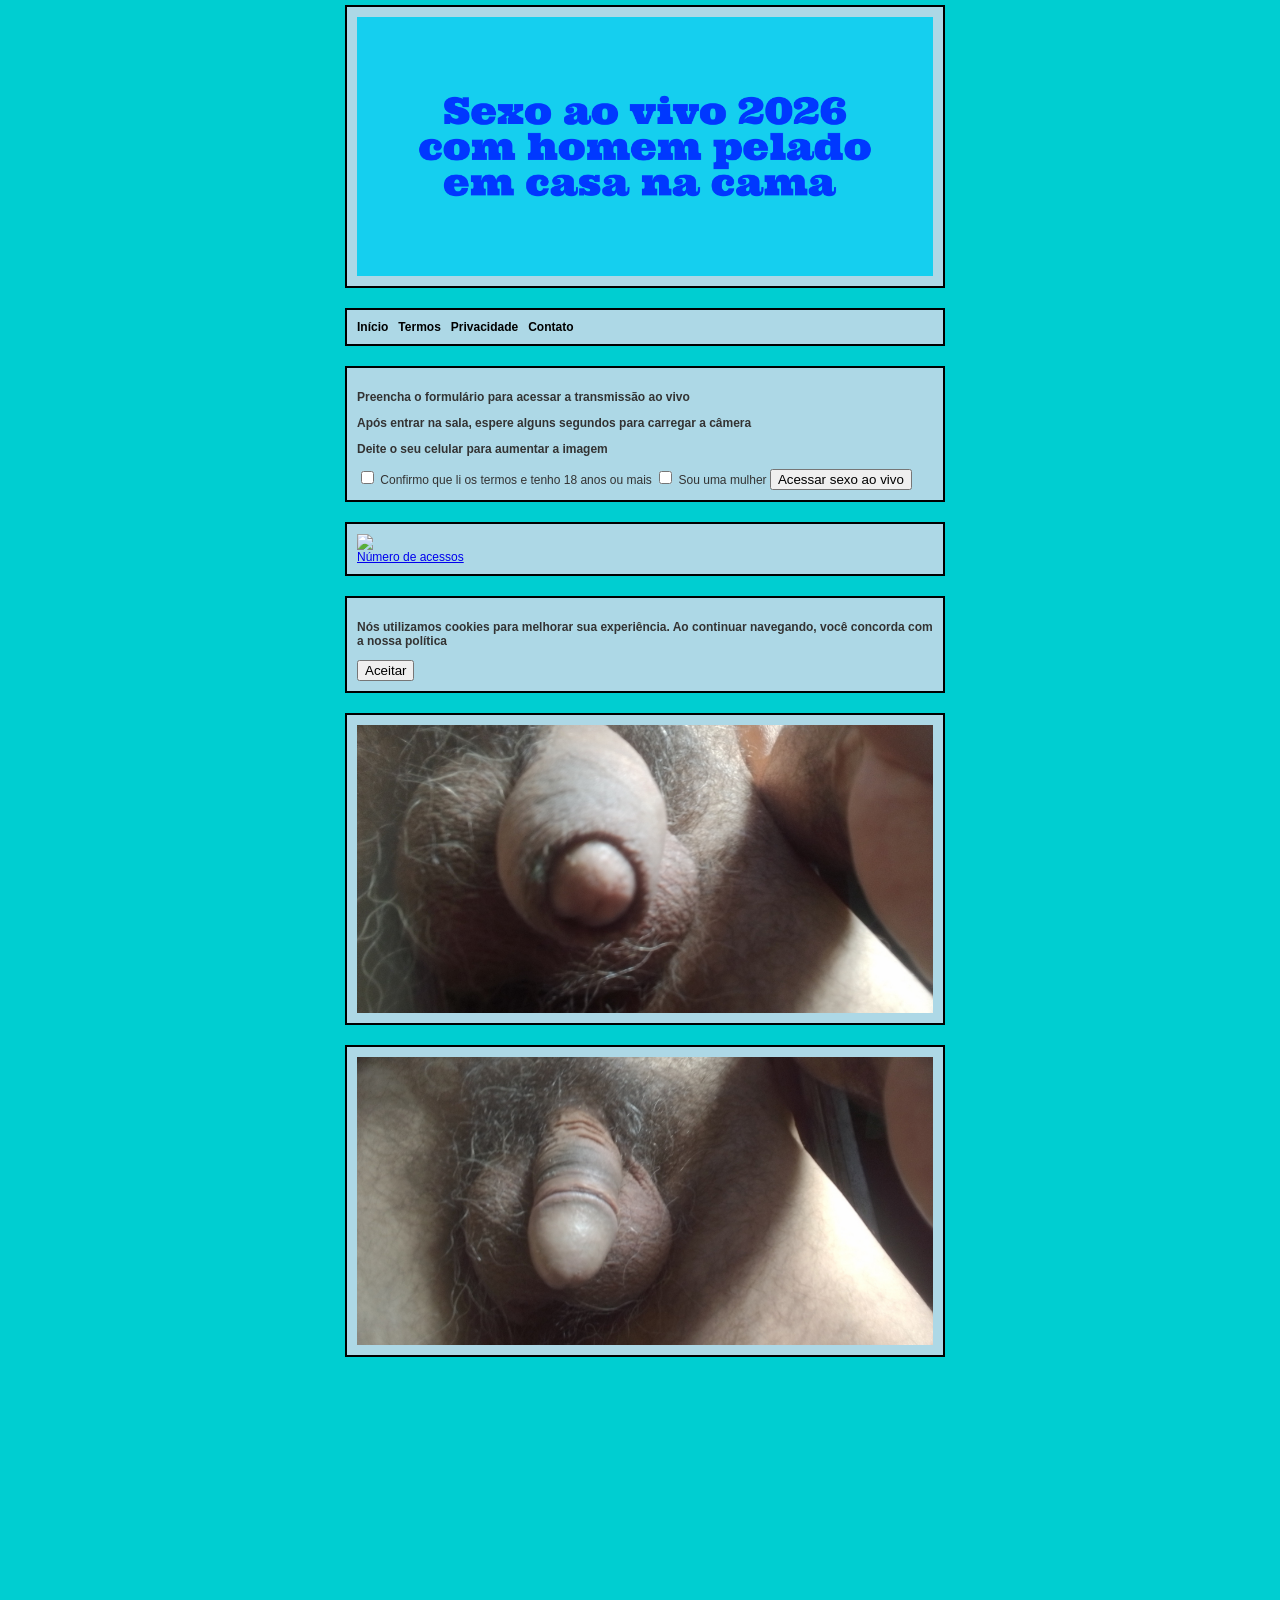
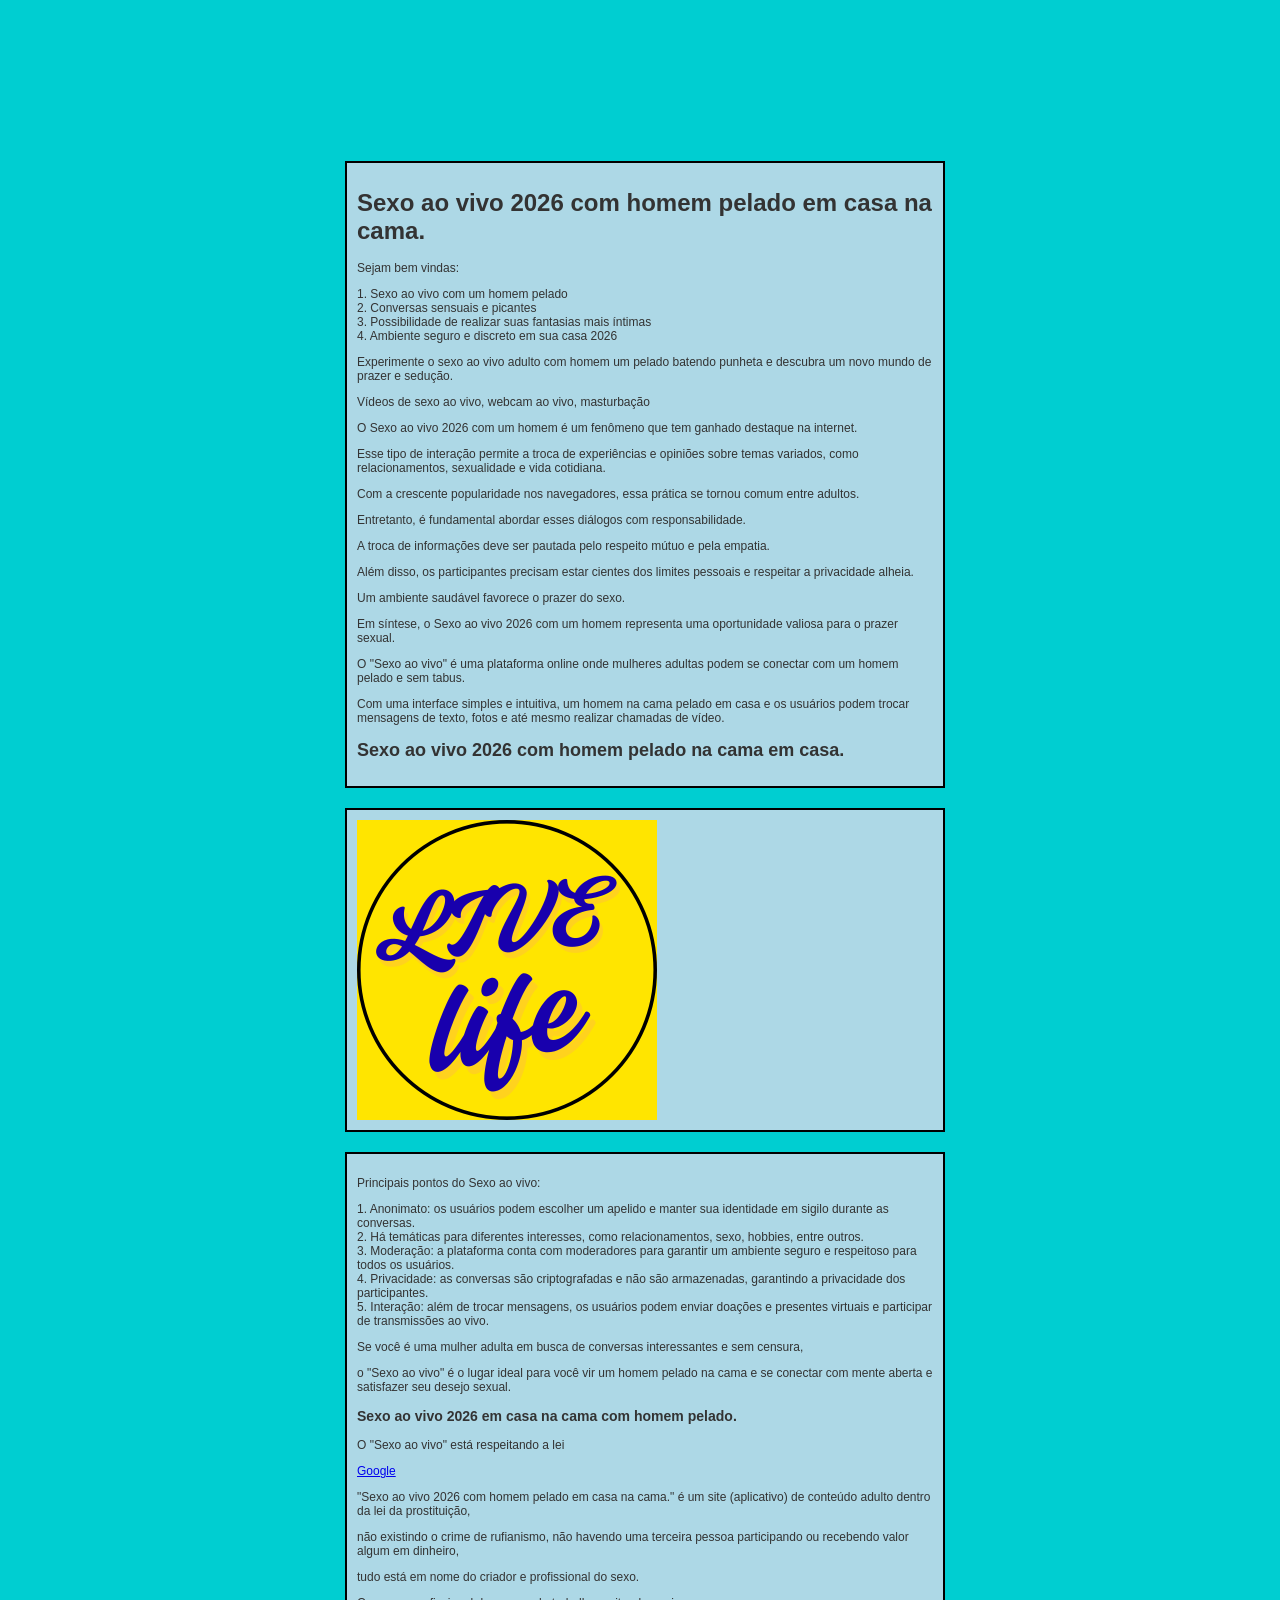
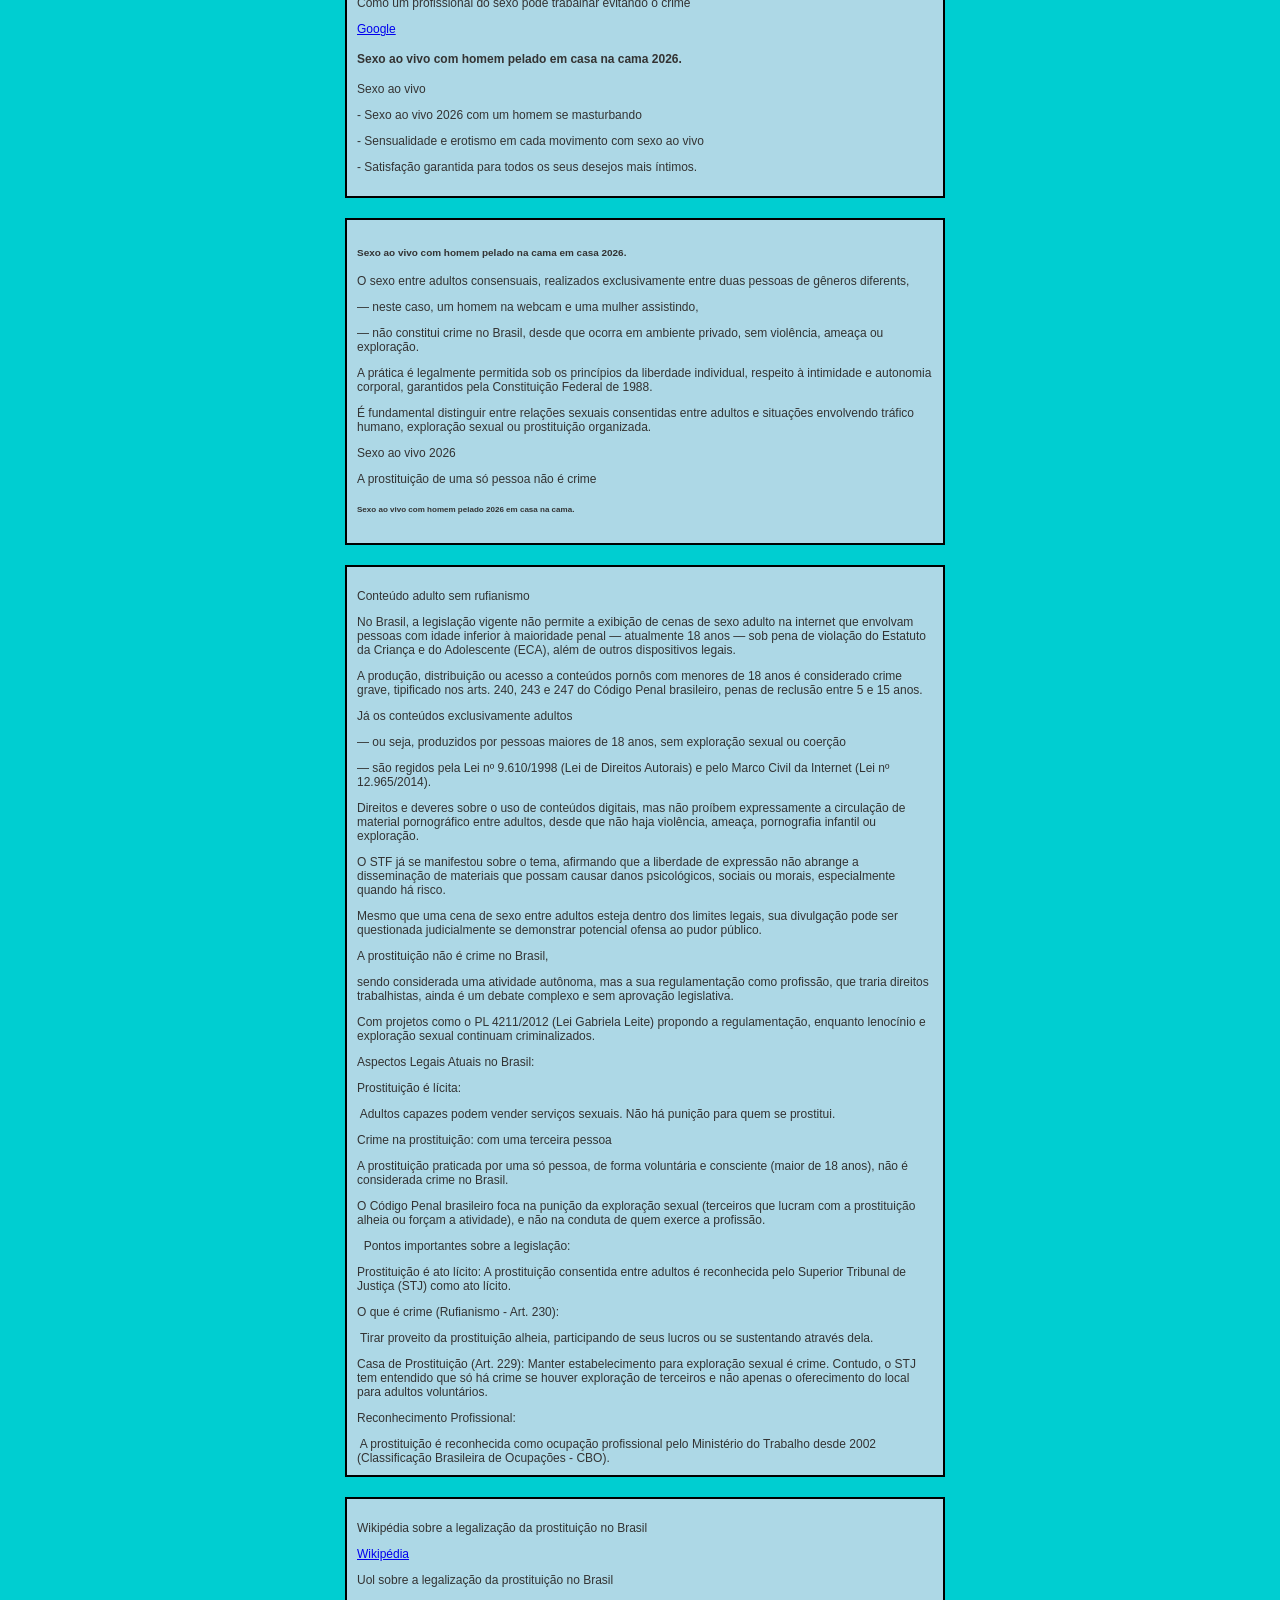
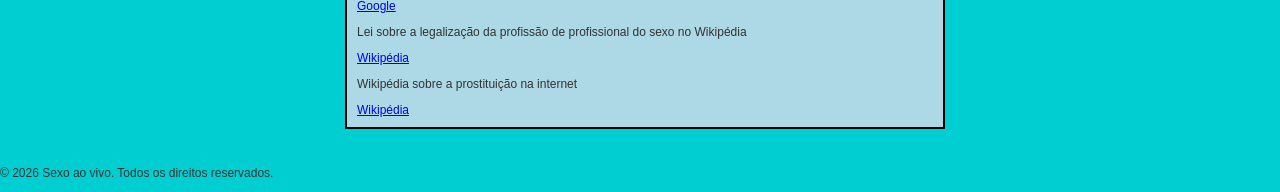
==== commit 5070e6c5: "Update index.html" ====
--- a/index.html
+++ b/index.html
@@ -127,9 +127,9 @@
     </div>
 
 
-    <div class="video-container">
+    
     <iframe src="https://archive.org/embed/100-rifles-faroeste-completo-dublado-hd/A Roleta Fatal Faroeste Completo Dublado.mp4" width="560" height="384" frameborder="0" webkitallowfullscreen="true" mozallowfullscreen="true" allowfullscreen></iframe>
-    </div>
+    
     
  
  
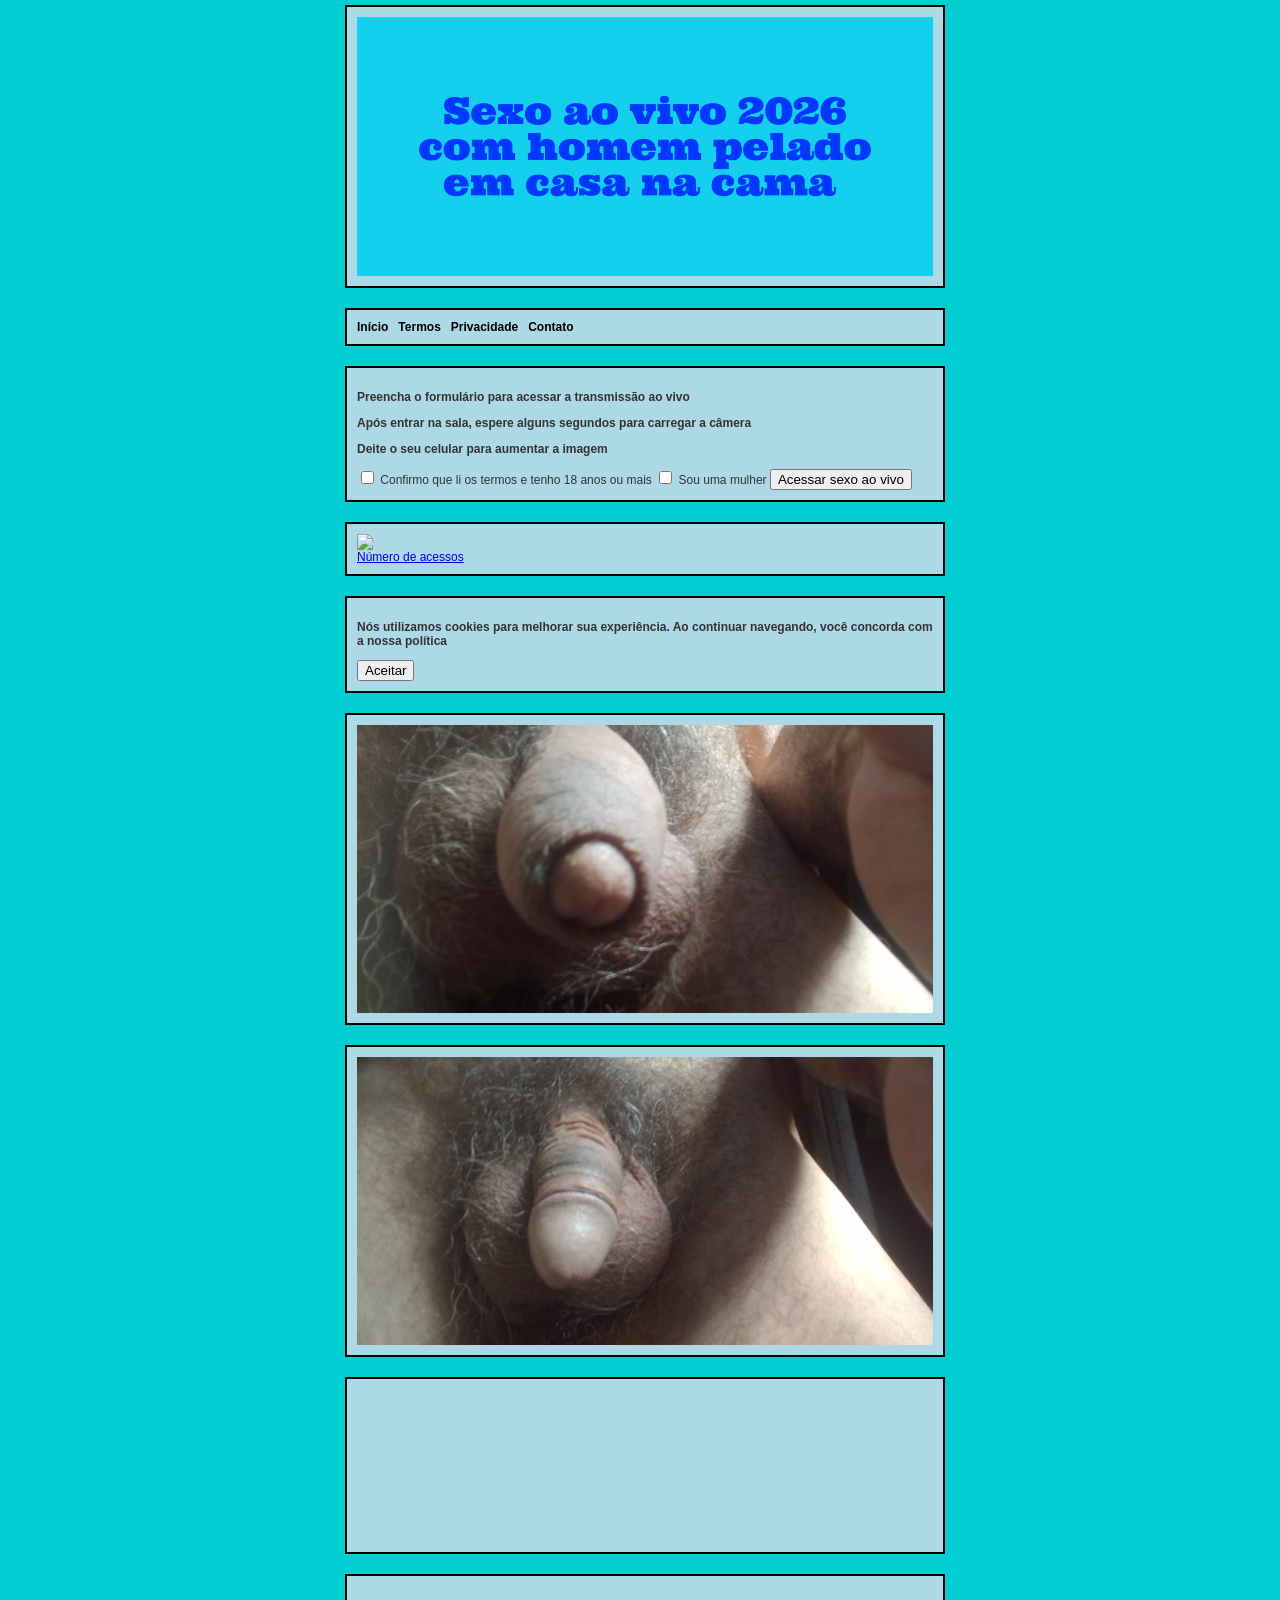
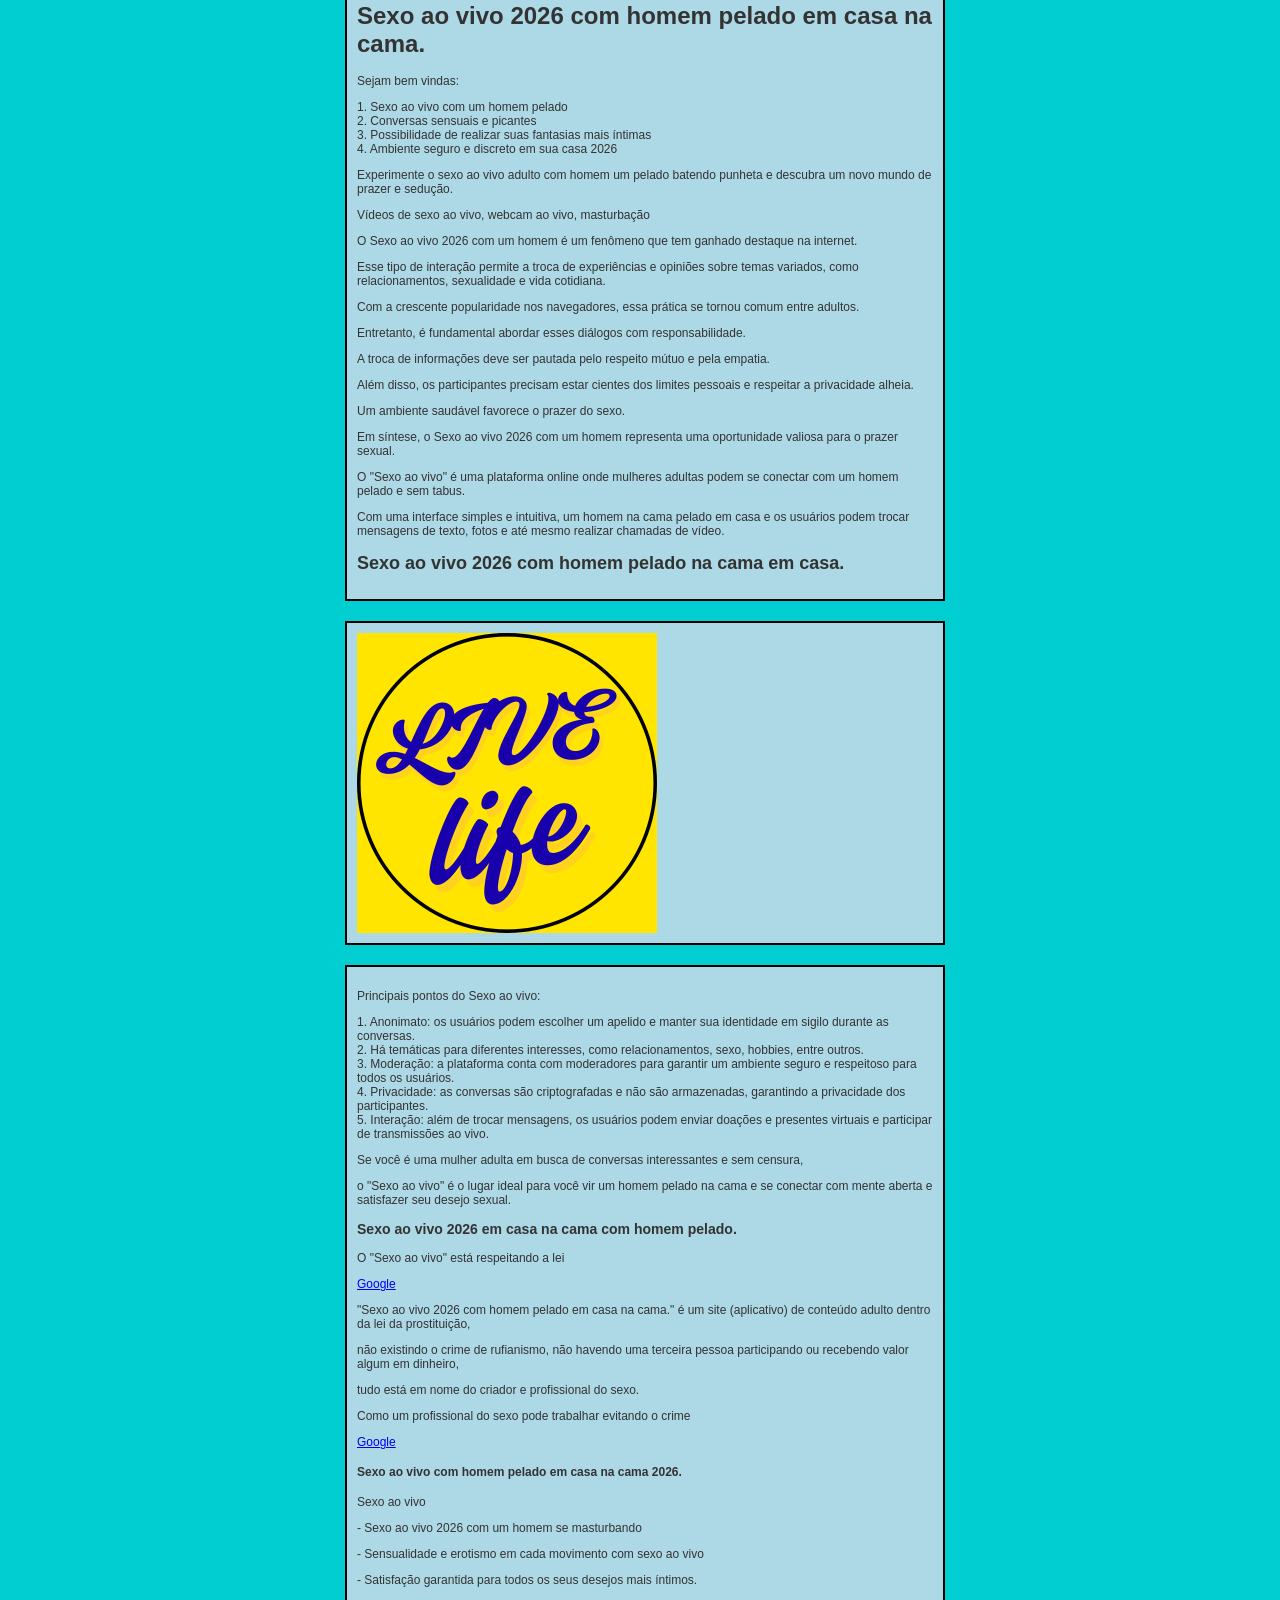
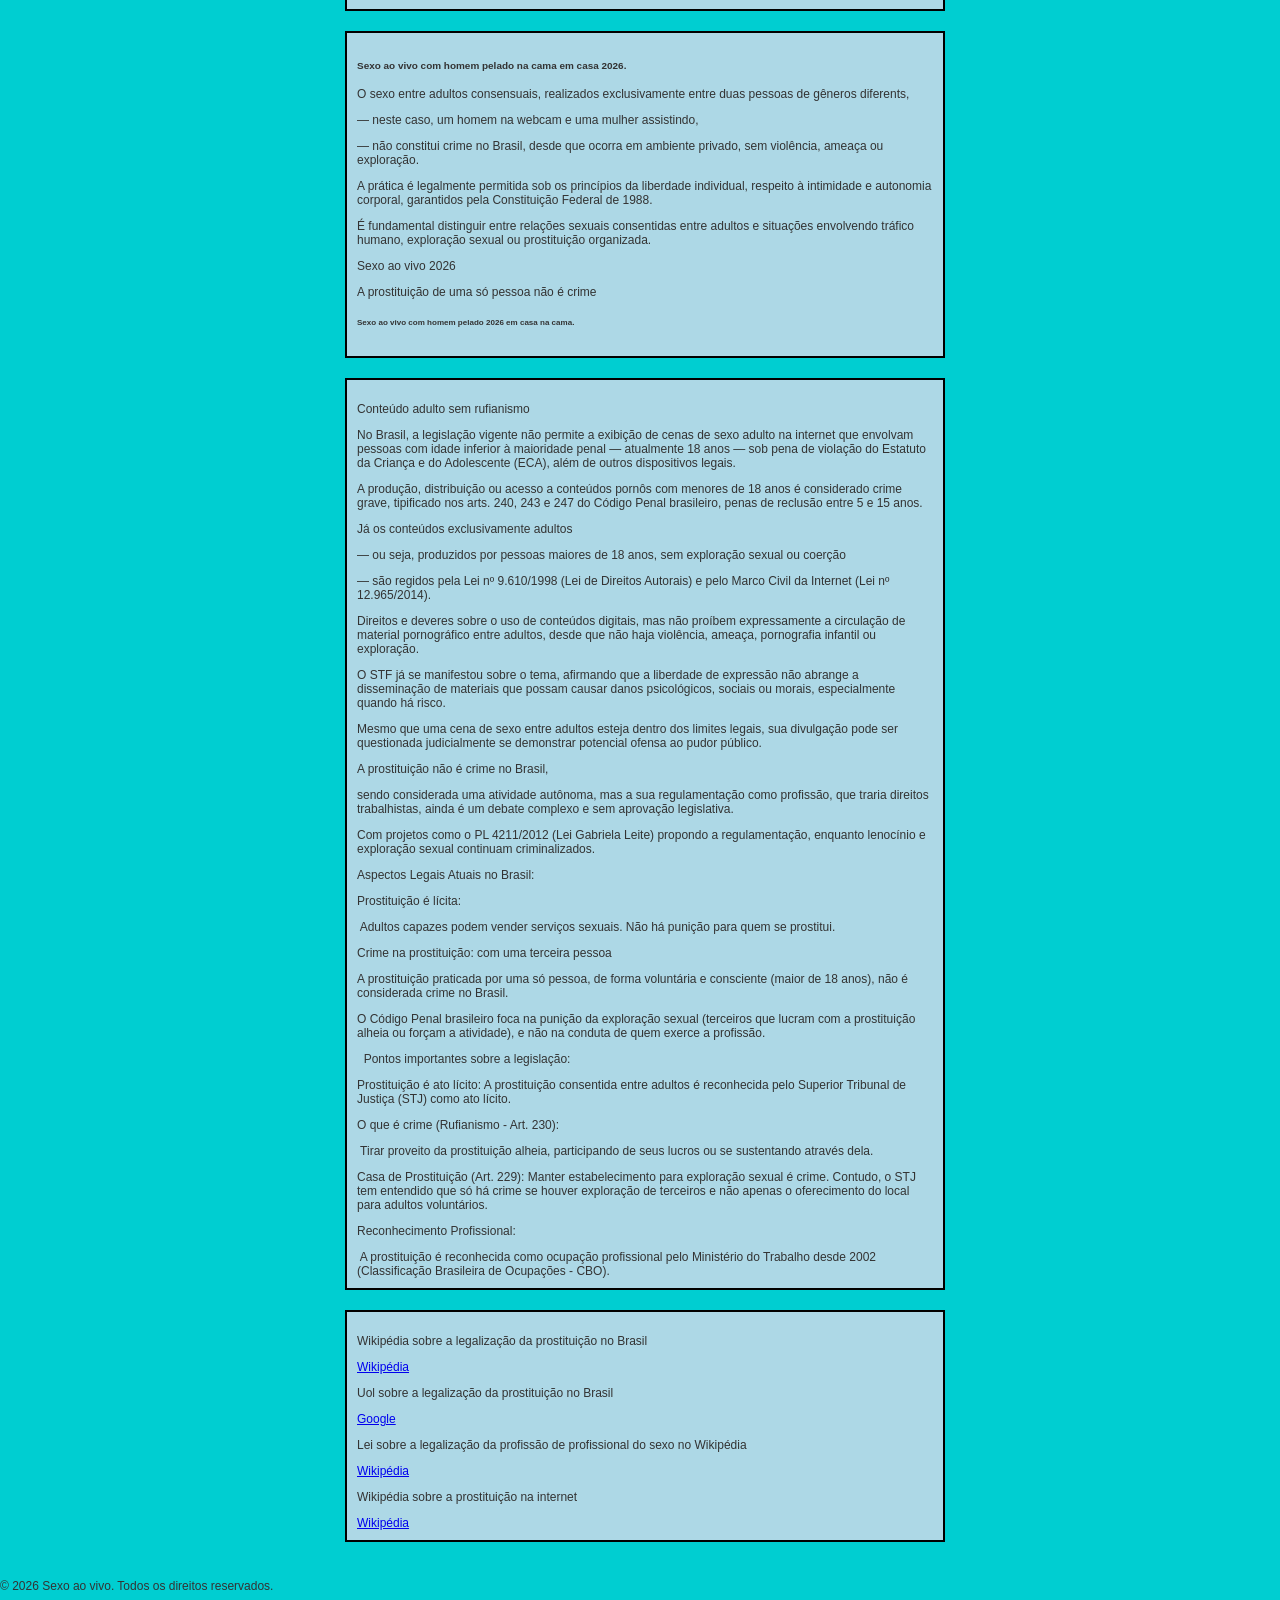
==== commit ae10844d: "Update index.html" ====
--- a/index.html
+++ b/index.html
@@ -127,9 +127,9 @@
     </div>
 
 
-    
-    <iframe src="https://archive.org/embed/100-rifles-faroeste-completo-dublado-hd/A Roleta Fatal Faroeste Completo Dublado.mp4" width="560" height="384" frameborder="0" webkitallowfullscreen="true" mozallowfullscreen="true" allowfullscreen></iframe>
-    
+    <div class="container">
+    <iframe src="https://archive.org/embed/100-rifles-faroeste-completo-dublado-hd/A Roleta Fatal Faroeste Completo Dublado.mp4" width="100%" height="auto" frameborder="0" webkitallowfullscreen="true" mozallowfullscreen="true" allowfullscreen></iframe>
+    </div> 
     
  
  
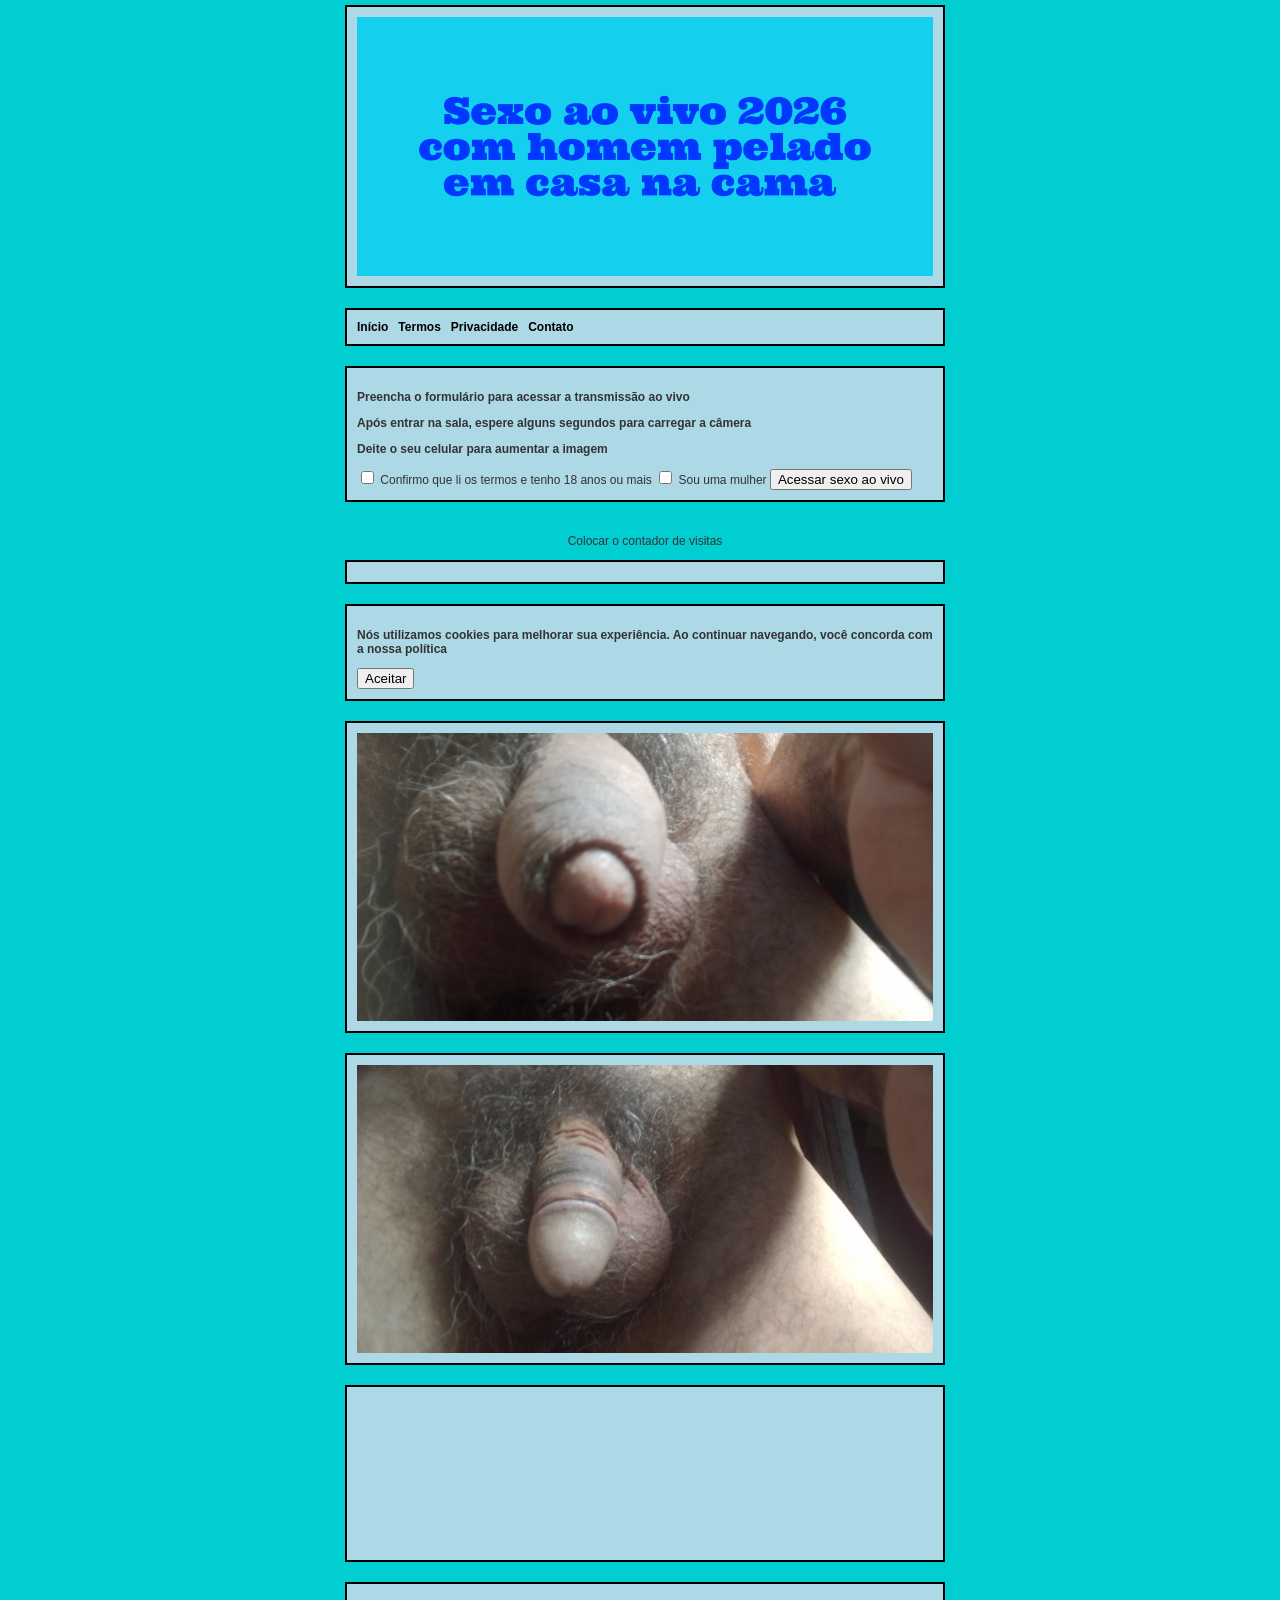
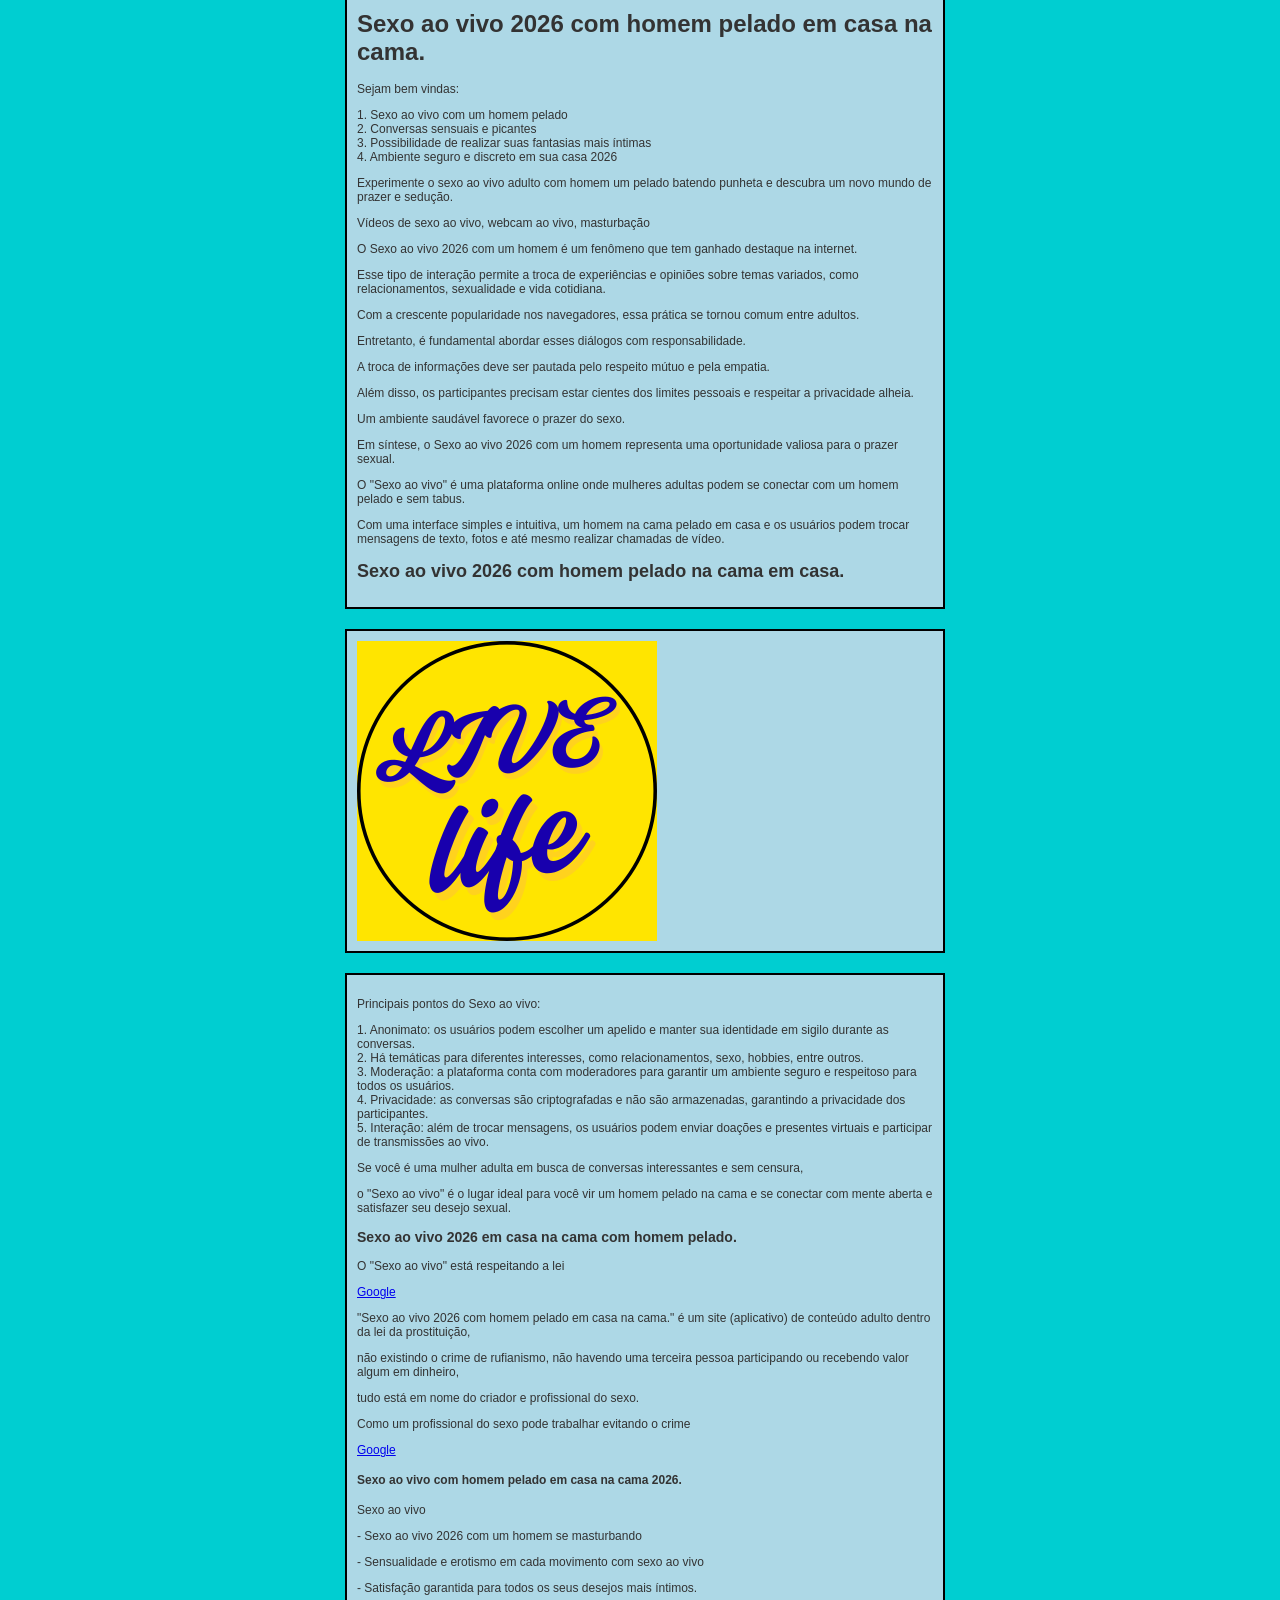
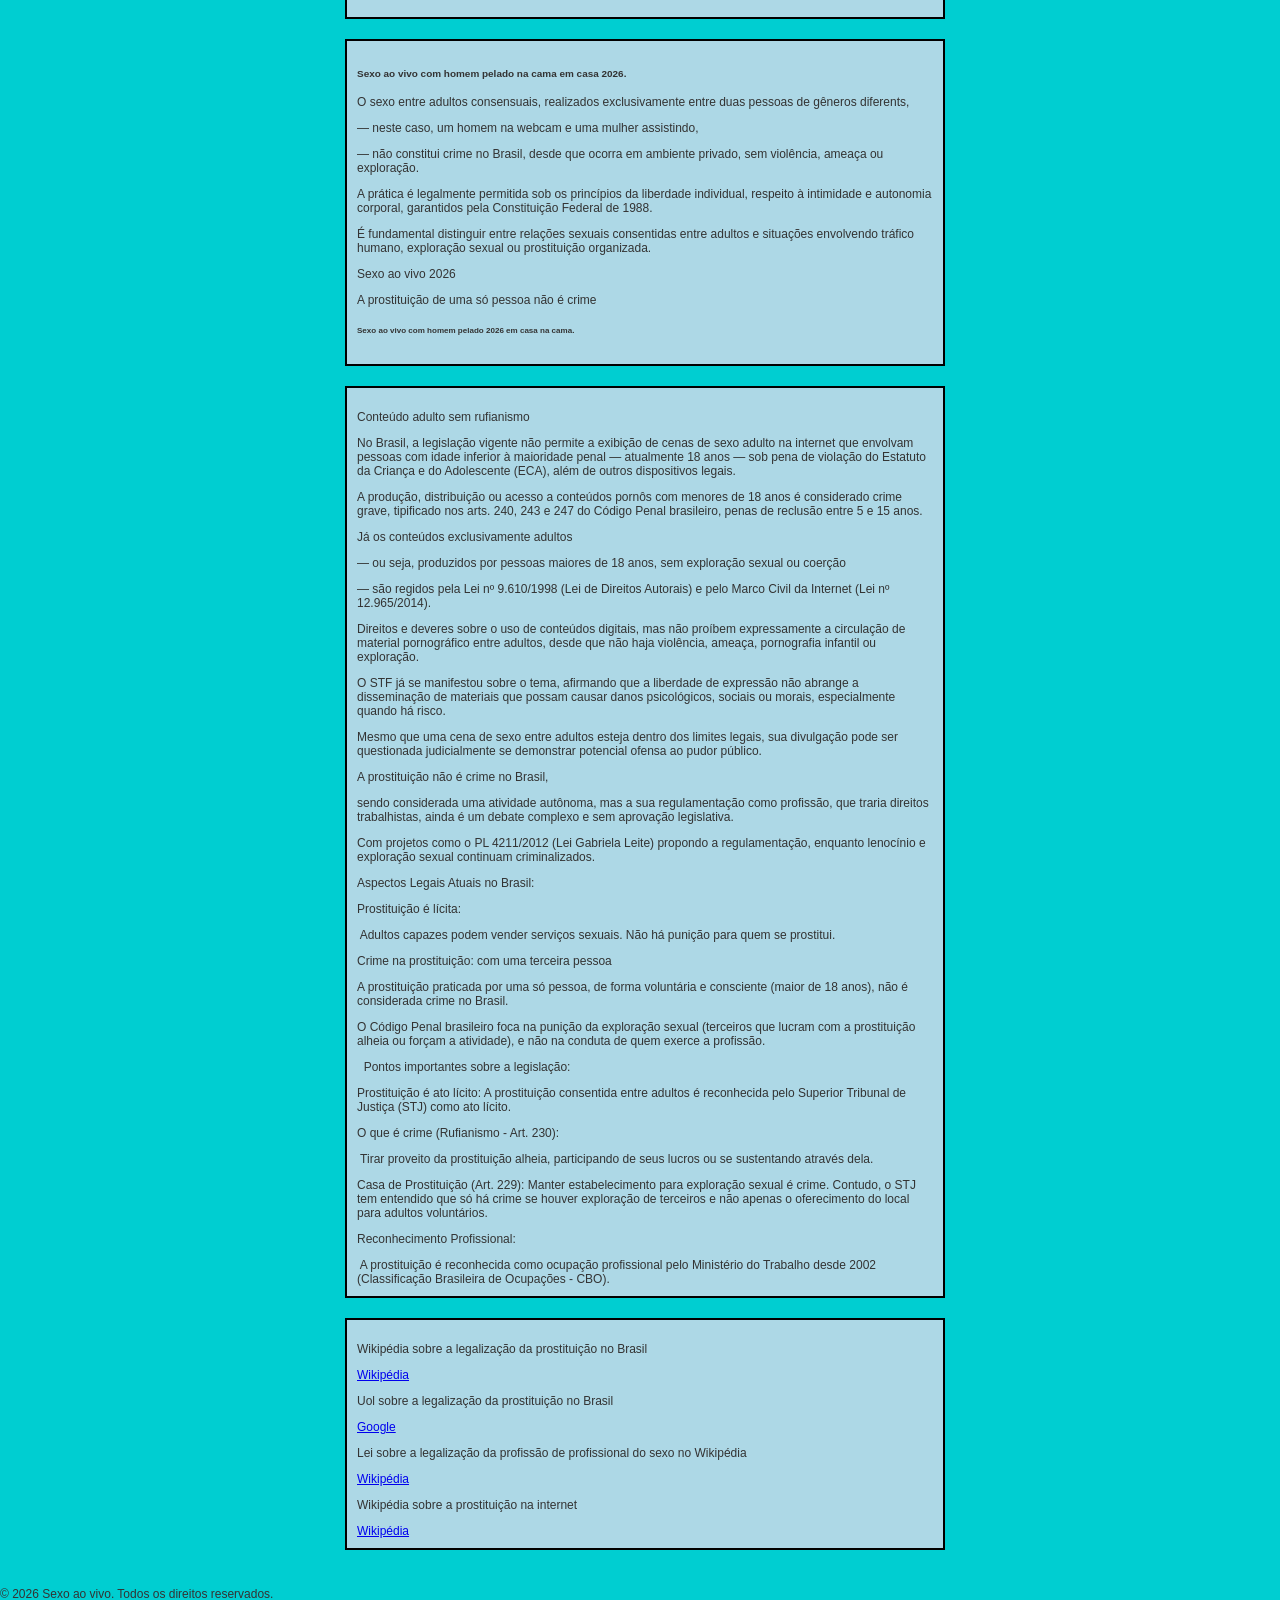
==== commit eaad29ee: "Update index.html" ====
--- a/index.html
+++ b/index.html
@@ -19,7 +19,7 @@
     <meta name="apple-mobile-web-app-capable" content="yes">
     <meta name="apple-mobile-web-app-status-bar-style" content="black">
     <meta name="apple-mobile-web-app-title" content="MeuApp">
-    <link rel="apple-touch-icon" href="pasta/videos/Sexo-ao-vivo.ico">
+    <link rel="apple-touch-icon" href="img/#">
 
     
     <meta name="apple-itunes-app" content="app-id=myAppStoreID">
@@ -93,12 +93,9 @@
       
 
  
-   
-    <div class="container">
-
-    <a title="contador de visitas" href="https://www.calendario.cnt.br/ferramentas/contador-de-dias-calculadora-prazo-entre-datas">
-    <img src="https://contador-gratis.com/contadores-de-visitas/110226045333556.gif"></a>
-    <a href="https://www.contador-gratis.com/" title="contador de visitas">Número de acessos</a>
+    <p>Colocar o contador de visitas</p>
+    <div class="container">
+
     </div>
     
 
